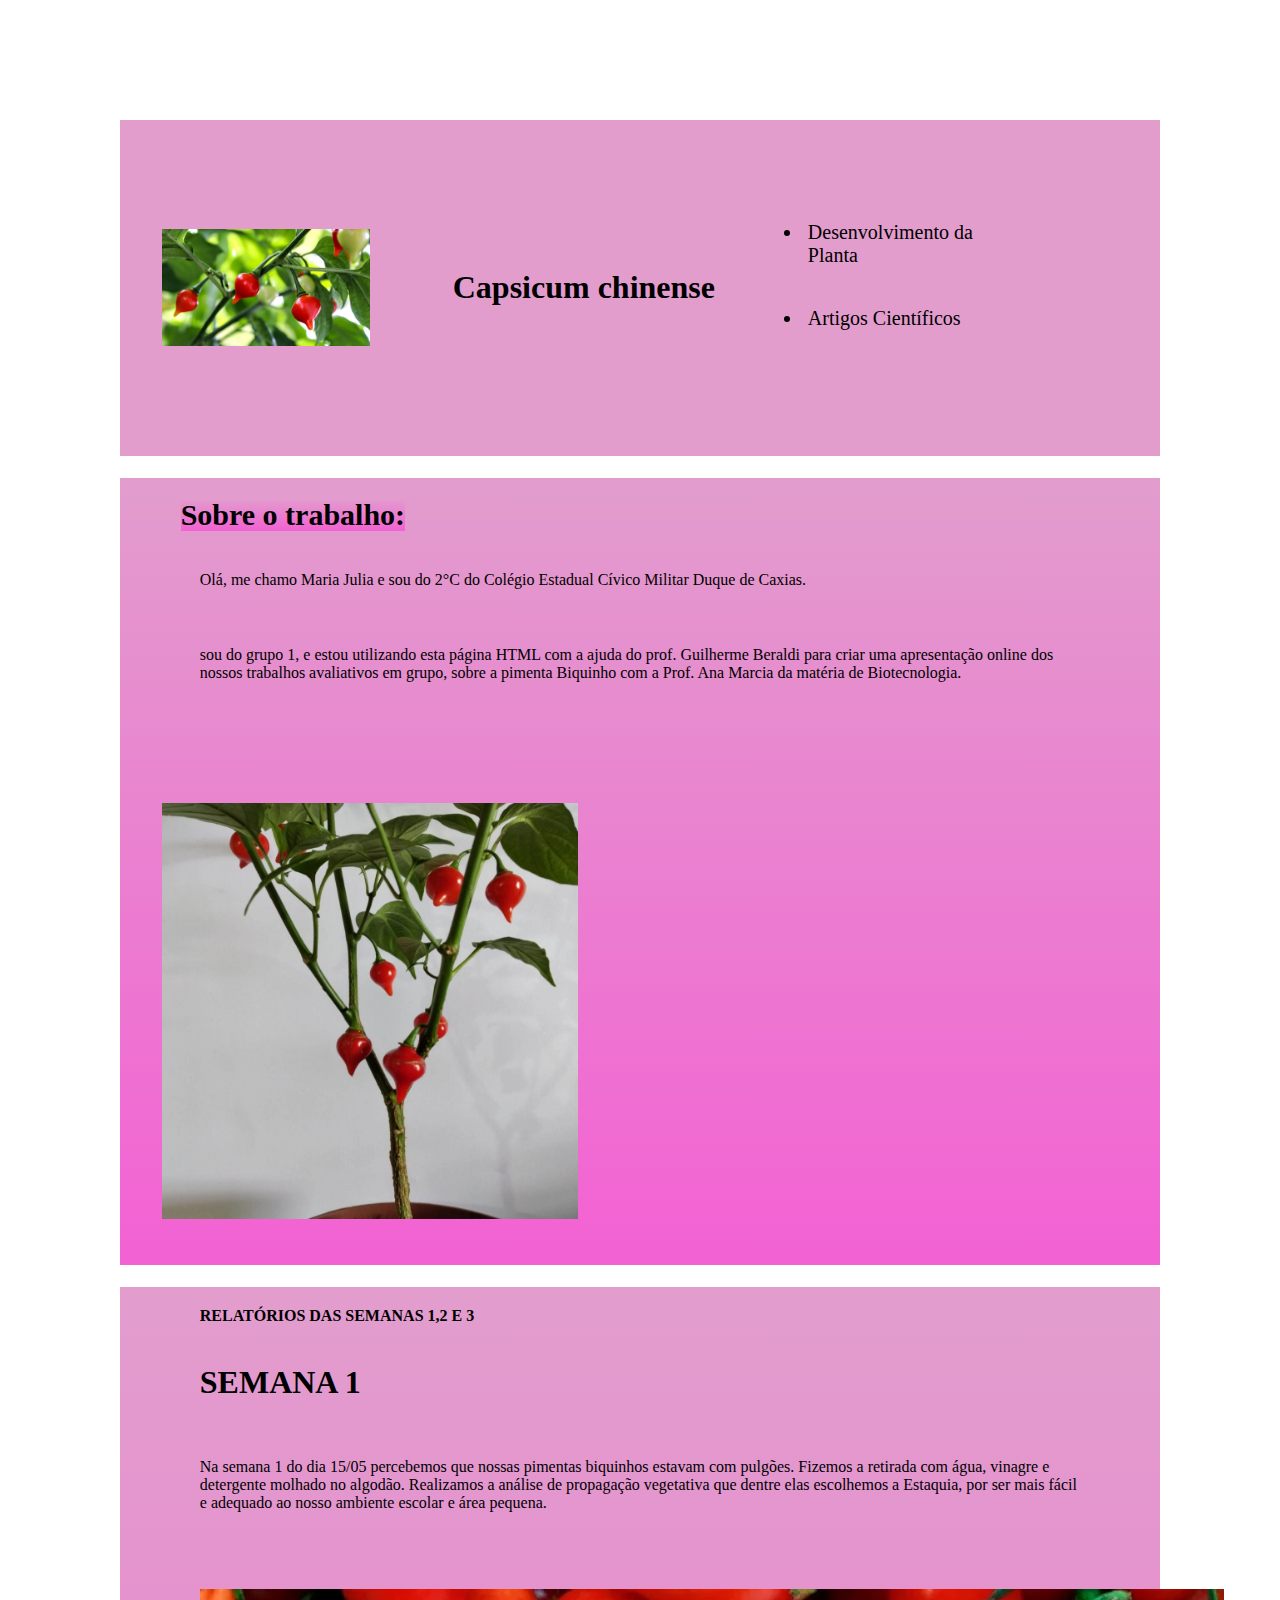
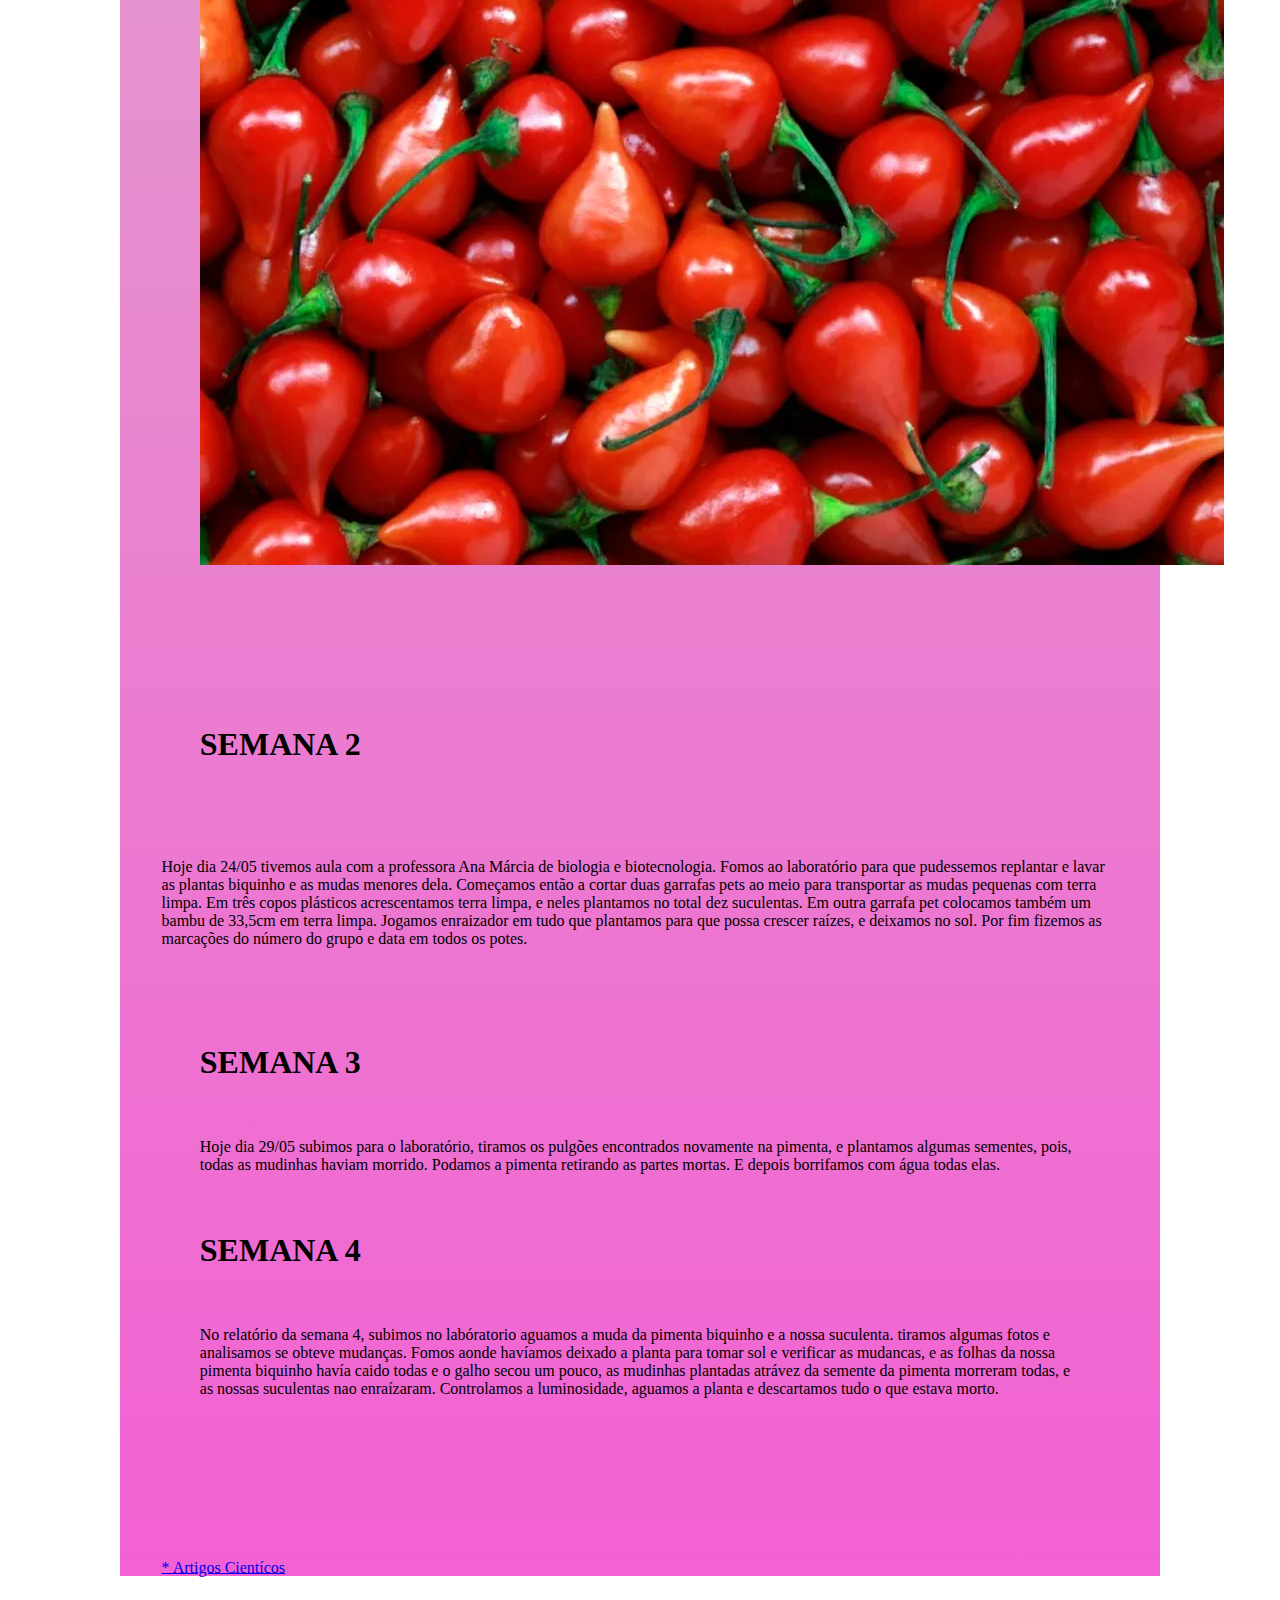
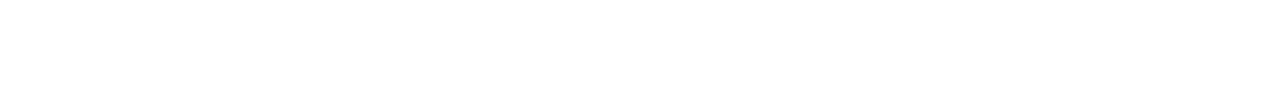
==== index.html @ c46d4d6f "hbj" ====
<!DOCTYPE html>
<html lang="en">
<head>
    <meta charset="UTF-8">
    <meta http-equiv="X-UA-Compatible" content="IE=edge">
    <meta name="viewport" content="width=device-width, initial-scale=1.0">
    <title>Document</title>
    <link rel="stylesheet" href="style.css">
</head>
<body>
    
    <header class="cabeçalho">
        <img class="cabeçalho_imagem" src="img1" alt="img2">
        <h1 class="cabeçaho_titulo">Capsicum chinense</h1>
        <ul>
            <li class="cabeçalho_lista_item">Desenvolvimento da Planta</li>
            <li class="cabeçalho_lista_item">Artigos Científicos</li>
        </ul>
    </header>
    <section class="apresentaçao_trabalho">
        <section>
            <b class="titulo_apresentaçao_trabalho"> Sobre o trabalho:</b>
            <p>Olá, me chamo Maria Julia e sou do 2°C do Colégio Estadual Cívico Militar Duque de Caxias.</p>
            <p>sou do grupo 1, e estou utilizando esta página HTML com a ajuda do prof. Guilherme Beraldi para criar uma apresentação online dos nossos trabalhos avaliativos em grupo, sobre a pimenta Biquinho com a Prof. Ana Marcia da matéria de Biotecnologia.</p>
        </section>
        <img class="imagem_arvore" src="img2" alt="Imagem de árvore de pimenta">
        </section>
        <section class="apresentaçao_trabalho">
        <section>
            <b class="subtitulo_apresentaçao_trabalho"> RELATÓRIOS DAS SEMANAS 1,2 E 3</b>
            <h1>SEMANA 1</h1>
            <p>Na semana 1 do dia 15/05 percebemos que nossas pimentas biquinhos estavam com pulgões. Fizemos a retirada com água, vinagre e detergente molhado no algodão. Realizamos a análise de propagação vegetativa que dentre elas escolhemos a Estaquia, por ser mais fácil e adequado ao nosso ambiente escolar e área pequena.</p> 
         
            <img class="img3" src="pimenta-biquinho-gv.png" alt="">
            <img class="img4" scr="pimentinha.jpg" alt="">
            <h1>SEMANA 2</h1>
            </p> Hoje dia 24/05 tivemos aula com a professora Ana Márcia de biologia e biotecnologia. Fomos ao laboratório para que pudessemos replantar e lavar as plantas biquinho e as mudas menores dela. Começamos então a cortar duas garrafas pets ao meio para transportar as mudas pequenas com terra limpa. Em três copos plásticos acrescentamos terra limpa, e neles plantamos no total dez suculentas. Em outra garrafa pet colocamos também um bambu de 33,5cm em terra limpa. Jogamos enraizador em tudo que plantamos para que possa crescer raízes, e deixamos no sol. Por fim fizemos as marcações do número do grupo e data em todos os potes.</p> 
        
            <h1>SEMANA 3</h1>
            <p>Hoje dia 29/05 subimos para o laboratório, tiramos os pulgões encontrados novamente na pimenta, e plantamos algumas sementes, pois, todas as mudinhas haviam morrido. Podamos a pimenta retirando as partes mortas. E depois borrifamos com água todas elas. </p>
            <h1>SEMANA 4</h1>
            <p>No relatório da semana 4, subimos no labóratorio aguamos a muda da pimenta biquinho e a nossa suculenta. tiramos algumas fotos e analisamos se obteve mudanças. Fomos aonde havíamos deixado a planta para tomar sol e verificar as mudancas, e as folhas da nossa pimenta biquinho havía caido todas e o galho secou um pouco, as mudinhas plantadas atrávez da semente da pimenta morreram todas, e as nossas suculentas nao enraízaram. Controlamos a luminosidade, aguamos a planta e descartamos tudo o que estava morto.</p> 
            <img class="img5" scr="IMG-20230802-WA0133.jpg" alt="">
        </section>
        <a href="Artigos.html">* Artigos Cientícos</a>
        </section>
    </body>
    </html>
---- style.css ----
* {
    margin: 2%;
    padding: 2%;
    }
    
    .cabeçalho{
    background-color: rgb(226, 157, 205);
    color: rgb(0, 0, 0);
    display:flex;
    align-items: center;
    padding: 50px 0;
    }
    
    .cabeçalho_imagem{
    width: 20%;
    }
    
    .cabeçalho_titulo{
    font-size: 50px;
    background-color: linear-gradient(rgb(226, 157, 205), #f361d3);
    }
    
    .cabeçalho_lista_item{
    margin: 5px 10px 30px 5px;
    font-size: 20px;
    }
    
    .apresentaçao_trabalho{
    background-image: linear-gradient(rgb(226, 157, 205), #f361d3);
    padding: 0px;
    }
    
    .titulo_apresentaçao_trabalho{
    background-image: linear-gradient(rgb(226, 157, 205), #f361d3);
    padding: 0px;
    font-size: 30px;
    }
    
    .imagem_arvore {
    width: 40%;
    }
    .Artigos.html{
    background-color: rgb(226, 157, 205);
    color: rgb(0, 0, 0);
    display:flex;
    align-items: center;
    padding: 50px 0;
    }
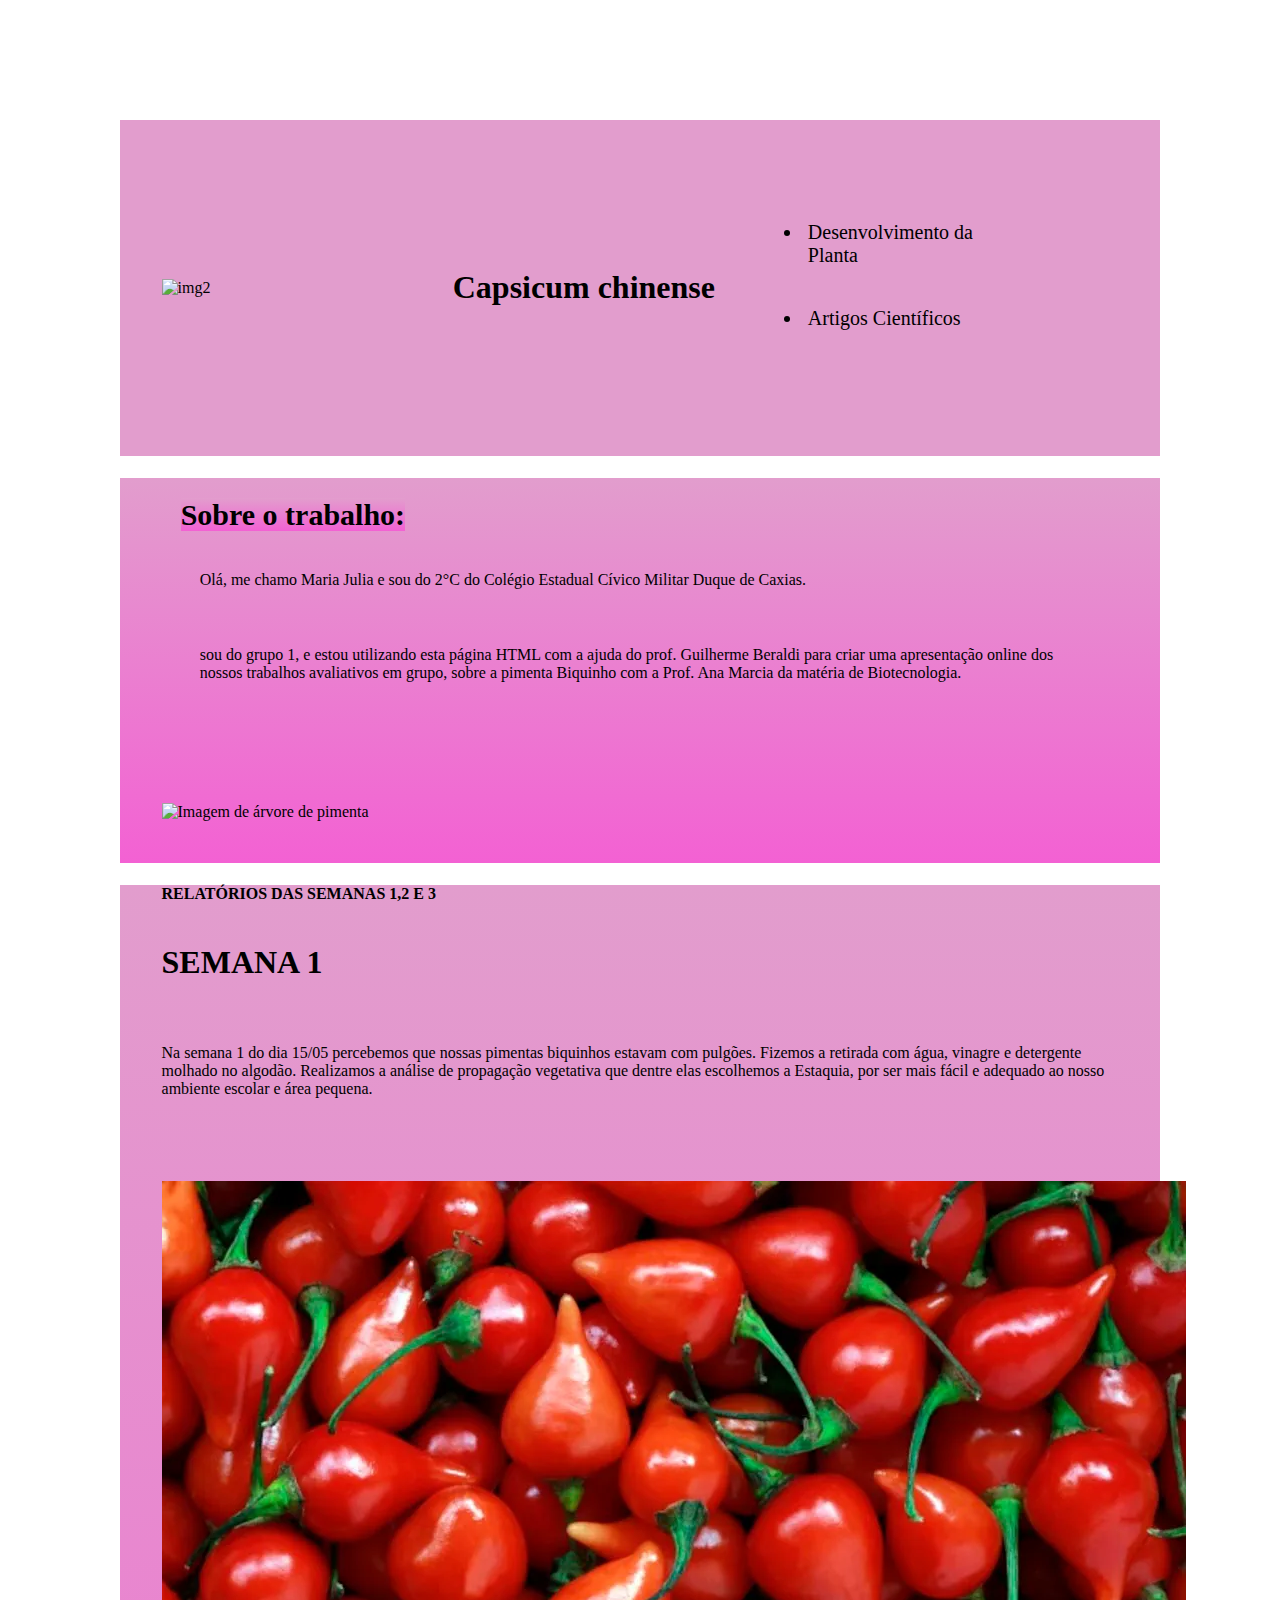
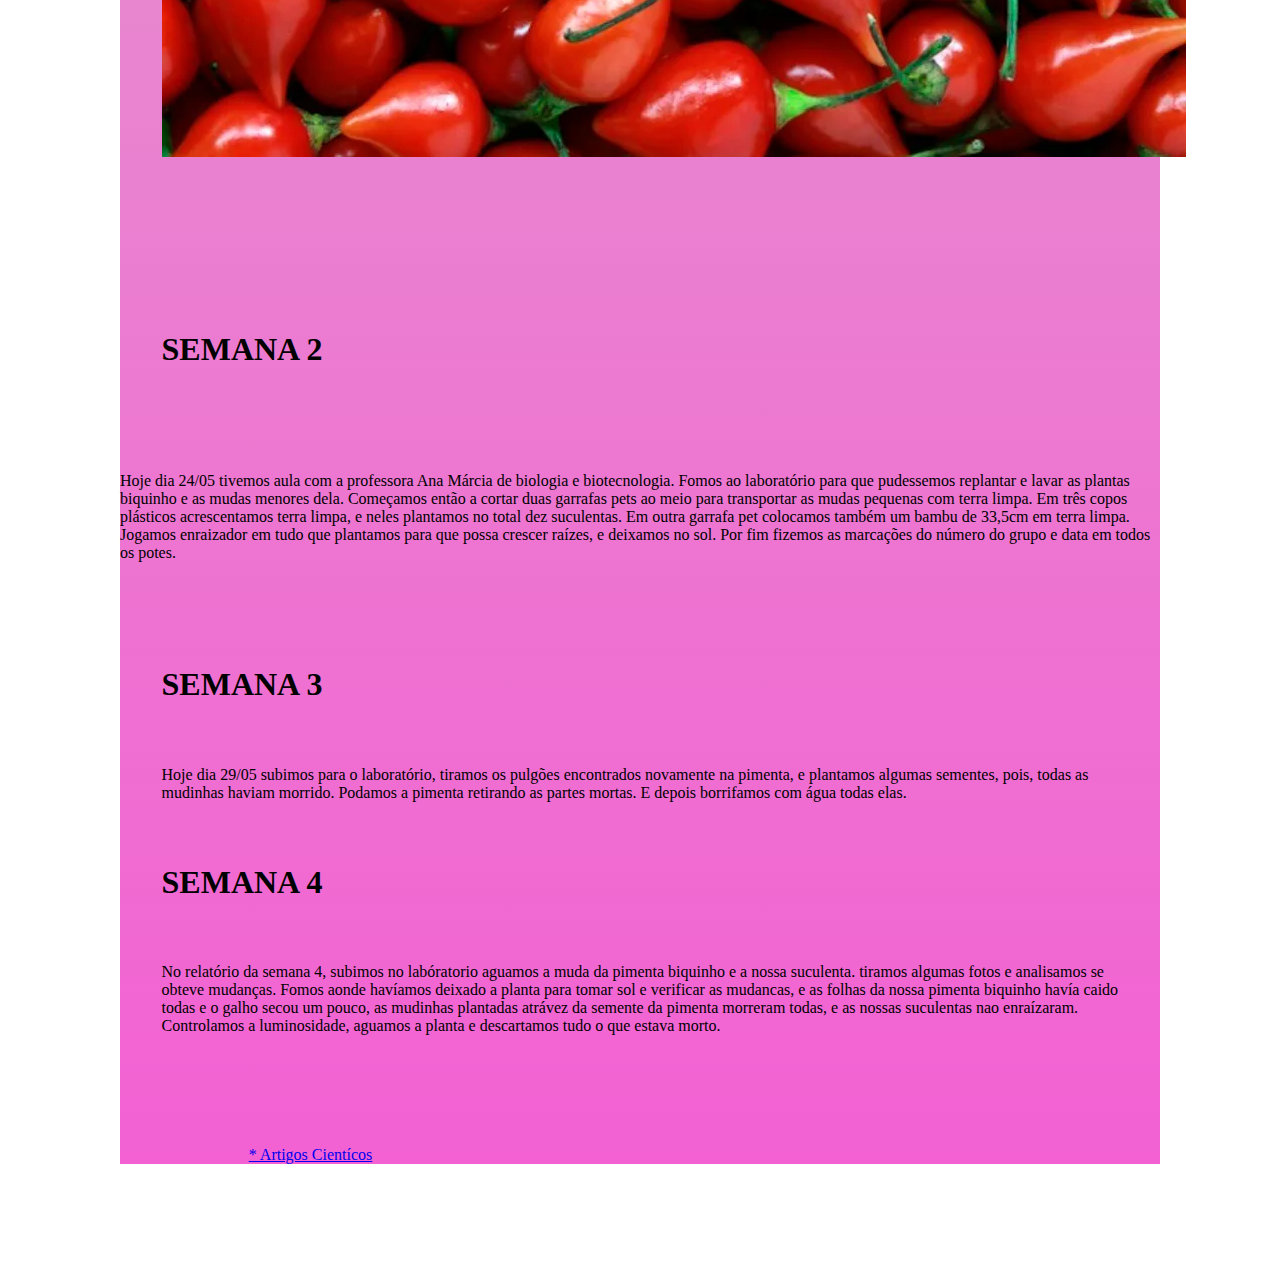
==== commit fe747714: "khgui" ====
--- a/index.html
+++ b/index.html
@@ -26,7 +26,6 @@
         <img class="imagem_arvore" src="img2" alt="Imagem de árvore de pimenta">
         </section>
         <section class="apresentaçao_trabalho">
-        <section>
             <b class="subtitulo_apresentaçao_trabalho"> RELATÓRIOS DAS SEMANAS 1,2 E 3</b>
             <h1>SEMANA 1</h1>
             <p>Na semana 1 do dia 15/05 percebemos que nossas pimentas biquinhos estavam com pulgões. Fizemos a retirada com água, vinagre e detergente molhado no algodão. Realizamos a análise de propagação vegetativa que dentre elas escolhemos a Estaquia, por ser mais fácil e adequado ao nosso ambiente escolar e área pequena.</p> 
@@ -34,14 +33,12 @@
             <img class="img3" src="pimenta-biquinho-gv.png" alt="">
             <img class="img4" scr="pimentinha.jpg" alt="">
             <h1>SEMANA 2</h1>
-            </p> Hoje dia 24/05 tivemos aula com a professora Ana Márcia de biologia e biotecnologia. Fomos ao laboratório para que pudessemos replantar e lavar as plantas biquinho e as mudas menores dela. Começamos então a cortar duas garrafas pets ao meio para transportar as mudas pequenas com terra limpa. Em três copos plásticos acrescentamos terra limpa, e neles plantamos no total dez suculentas. Em outra garrafa pet colocamos também um bambu de 33,5cm em terra limpa. Jogamos enraizador em tudo que plantamos para que possa crescer raízes, e deixamos no sol. Por fim fizemos as marcações do número do grupo e data em todos os potes.</p> 
-        
+            </p> Hoje dia 24/05 tivemos aula com a professora Ana Márcia de biologia e biotecnologia. Fomos ao laboratório para que pudessemos replantar e lavar as plantas biquinho e as mudas menores dela. Começamos então a cortar duas garrafas pets ao meio para transportar as mudas pequenas com terra limpa. Em três copos plásticos acrescentamos terra limpa, e neles plantamos no total dez suculentas. Em outra garrafa pet colocamos também um bambu de 33,5cm em terra limpa. Jogamos enraizador em tudo que plantamos para que possa crescer raízes, e deixamos no sol. Por fim fizemos as marcações do número do grupo e data em todos os potes.</p>
             <h1>SEMANA 3</h1>
             <p>Hoje dia 29/05 subimos para o laboratório, tiramos os pulgões encontrados novamente na pimenta, e plantamos algumas sementes, pois, todas as mudinhas haviam morrido. Podamos a pimenta retirando as partes mortas. E depois borrifamos com água todas elas. </p>
             <h1>SEMANA 4</h1>
             <p>No relatório da semana 4, subimos no labóratorio aguamos a muda da pimenta biquinho e a nossa suculenta. tiramos algumas fotos e analisamos se obteve mudanças. Fomos aonde havíamos deixado a planta para tomar sol e verificar as mudancas, e as folhas da nossa pimenta biquinho havía caido todas e o galho secou um pouco, as mudinhas plantadas atrávez da semente da pimenta morreram todas, e as nossas suculentas nao enraízaram. Controlamos a luminosidade, aguamos a planta e descartamos tudo o que estava morto.</p> 
             <img class="img5" scr="IMG-20230802-WA0133.jpg" alt="">
-        </section>
         <a href="Artigos.html">* Artigos Cientícos</a>
         </section>
     </body>
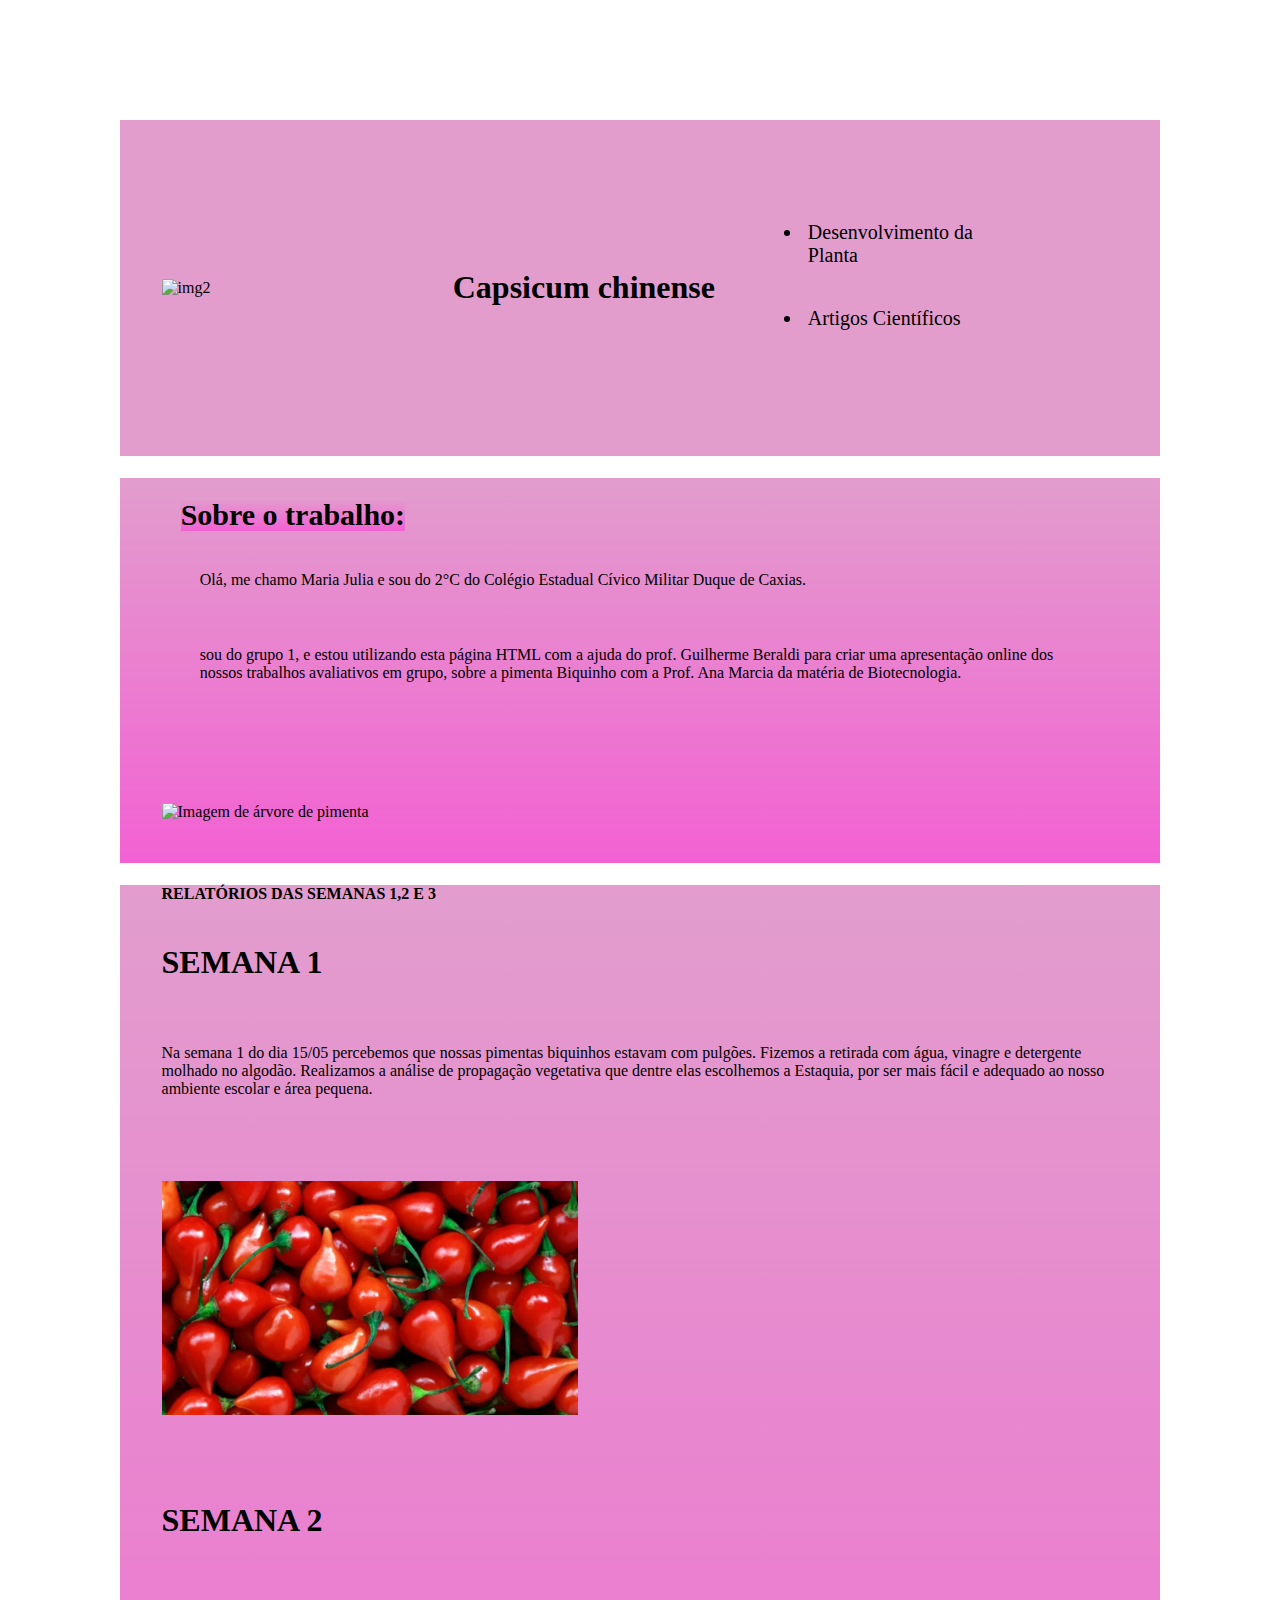
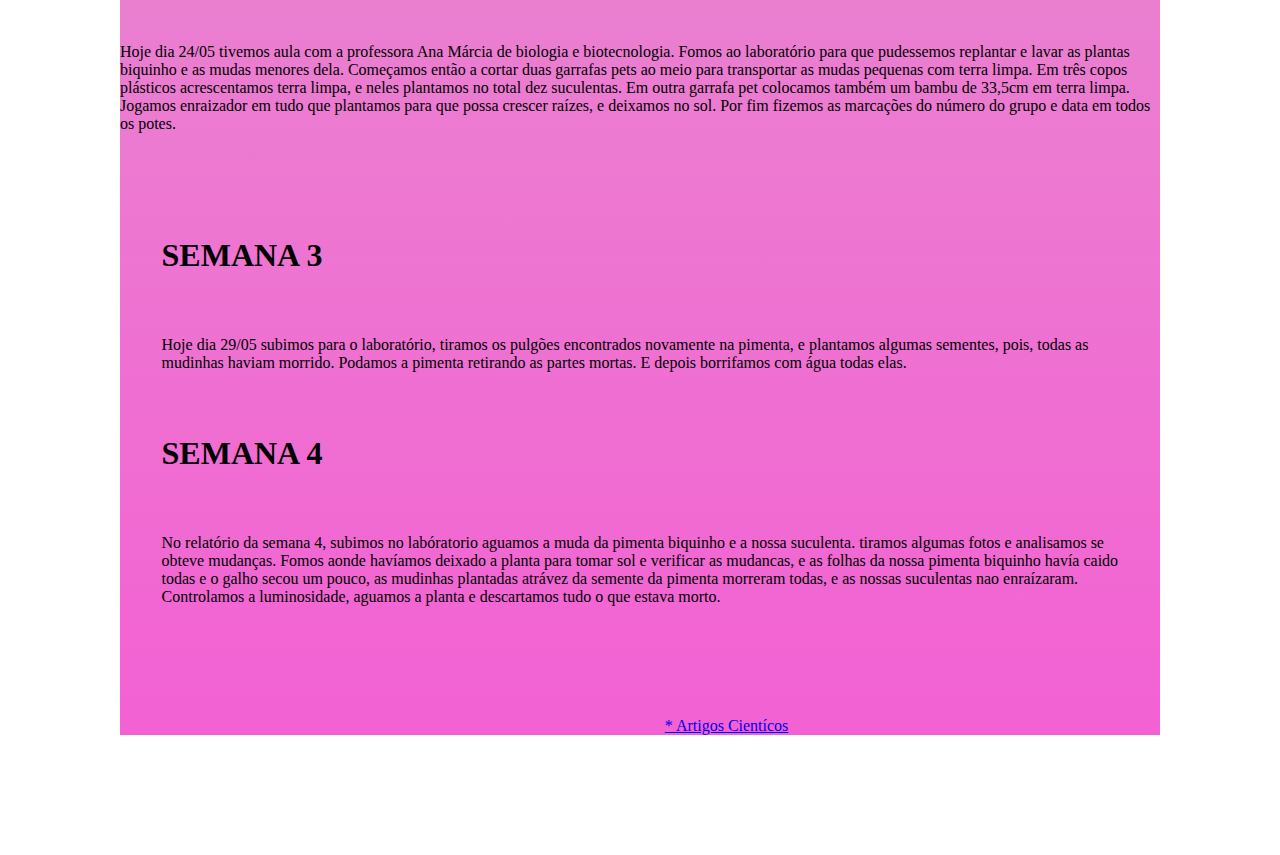
==== commit 471a8165: "ygvyi" ====
--- a/index.html
+++ b/index.html
@@ -23,22 +23,22 @@
             <p>Olá, me chamo Maria Julia e sou do 2°C do Colégio Estadual Cívico Militar Duque de Caxias.</p>
             <p>sou do grupo 1, e estou utilizando esta página HTML com a ajuda do prof. Guilherme Beraldi para criar uma apresentação online dos nossos trabalhos avaliativos em grupo, sobre a pimenta Biquinho com a Prof. Ana Marcia da matéria de Biotecnologia.</p>
         </section>
-        <img class="imagem_arvore" src="img2" alt="Imagem de árvore de pimenta">
+        <img class="imagem" src="img2" alt="Imagem de árvore de pimenta">
         </section>
         <section class="apresentaçao_trabalho">
             <b class="subtitulo_apresentaçao_trabalho"> RELATÓRIOS DAS SEMANAS 1,2 E 3</b>
             <h1>SEMANA 1</h1>
             <p>Na semana 1 do dia 15/05 percebemos que nossas pimentas biquinhos estavam com pulgões. Fizemos a retirada com água, vinagre e detergente molhado no algodão. Realizamos a análise de propagação vegetativa que dentre elas escolhemos a Estaquia, por ser mais fácil e adequado ao nosso ambiente escolar e área pequena.</p> 
          
-            <img class="img3" src="pimenta-biquinho-gv.png" alt="">
-            <img class="img4" scr="pimentinha.jpg" alt="">
+            <img class="imagem" src="pimenta-biquinho-gv.png" alt="">
+            <img class="imagem" scr="pimentinha.jpg" alt="">
             <h1>SEMANA 2</h1>
             </p> Hoje dia 24/05 tivemos aula com a professora Ana Márcia de biologia e biotecnologia. Fomos ao laboratório para que pudessemos replantar e lavar as plantas biquinho e as mudas menores dela. Começamos então a cortar duas garrafas pets ao meio para transportar as mudas pequenas com terra limpa. Em três copos plásticos acrescentamos terra limpa, e neles plantamos no total dez suculentas. Em outra garrafa pet colocamos também um bambu de 33,5cm em terra limpa. Jogamos enraizador em tudo que plantamos para que possa crescer raízes, e deixamos no sol. Por fim fizemos as marcações do número do grupo e data em todos os potes.</p>
             <h1>SEMANA 3</h1>
             <p>Hoje dia 29/05 subimos para o laboratório, tiramos os pulgões encontrados novamente na pimenta, e plantamos algumas sementes, pois, todas as mudinhas haviam morrido. Podamos a pimenta retirando as partes mortas. E depois borrifamos com água todas elas. </p>
             <h1>SEMANA 4</h1>
             <p>No relatório da semana 4, subimos no labóratorio aguamos a muda da pimenta biquinho e a nossa suculenta. tiramos algumas fotos e analisamos se obteve mudanças. Fomos aonde havíamos deixado a planta para tomar sol e verificar as mudancas, e as folhas da nossa pimenta biquinho havía caido todas e o galho secou um pouco, as mudinhas plantadas atrávez da semente da pimenta morreram todas, e as nossas suculentas nao enraízaram. Controlamos a luminosidade, aguamos a planta e descartamos tudo o que estava morto.</p> 
-            <img class="img5" scr="IMG-20230802-WA0133.jpg" alt="">
+            <img class="imagem" scr="IMG-20230802-WA0133.jpg" alt="">
         <a href="Artigos.html">* Artigos Cientícos</a>
         </section>
     </body>
--- a/style.css
+++ b/style.css
@@ -36,7 +36,7 @@
     font-size: 30px;
     }
     
-    .imagem_arvore {
+    .imagem {
     width: 40%;
     }
     .Artigos.html{
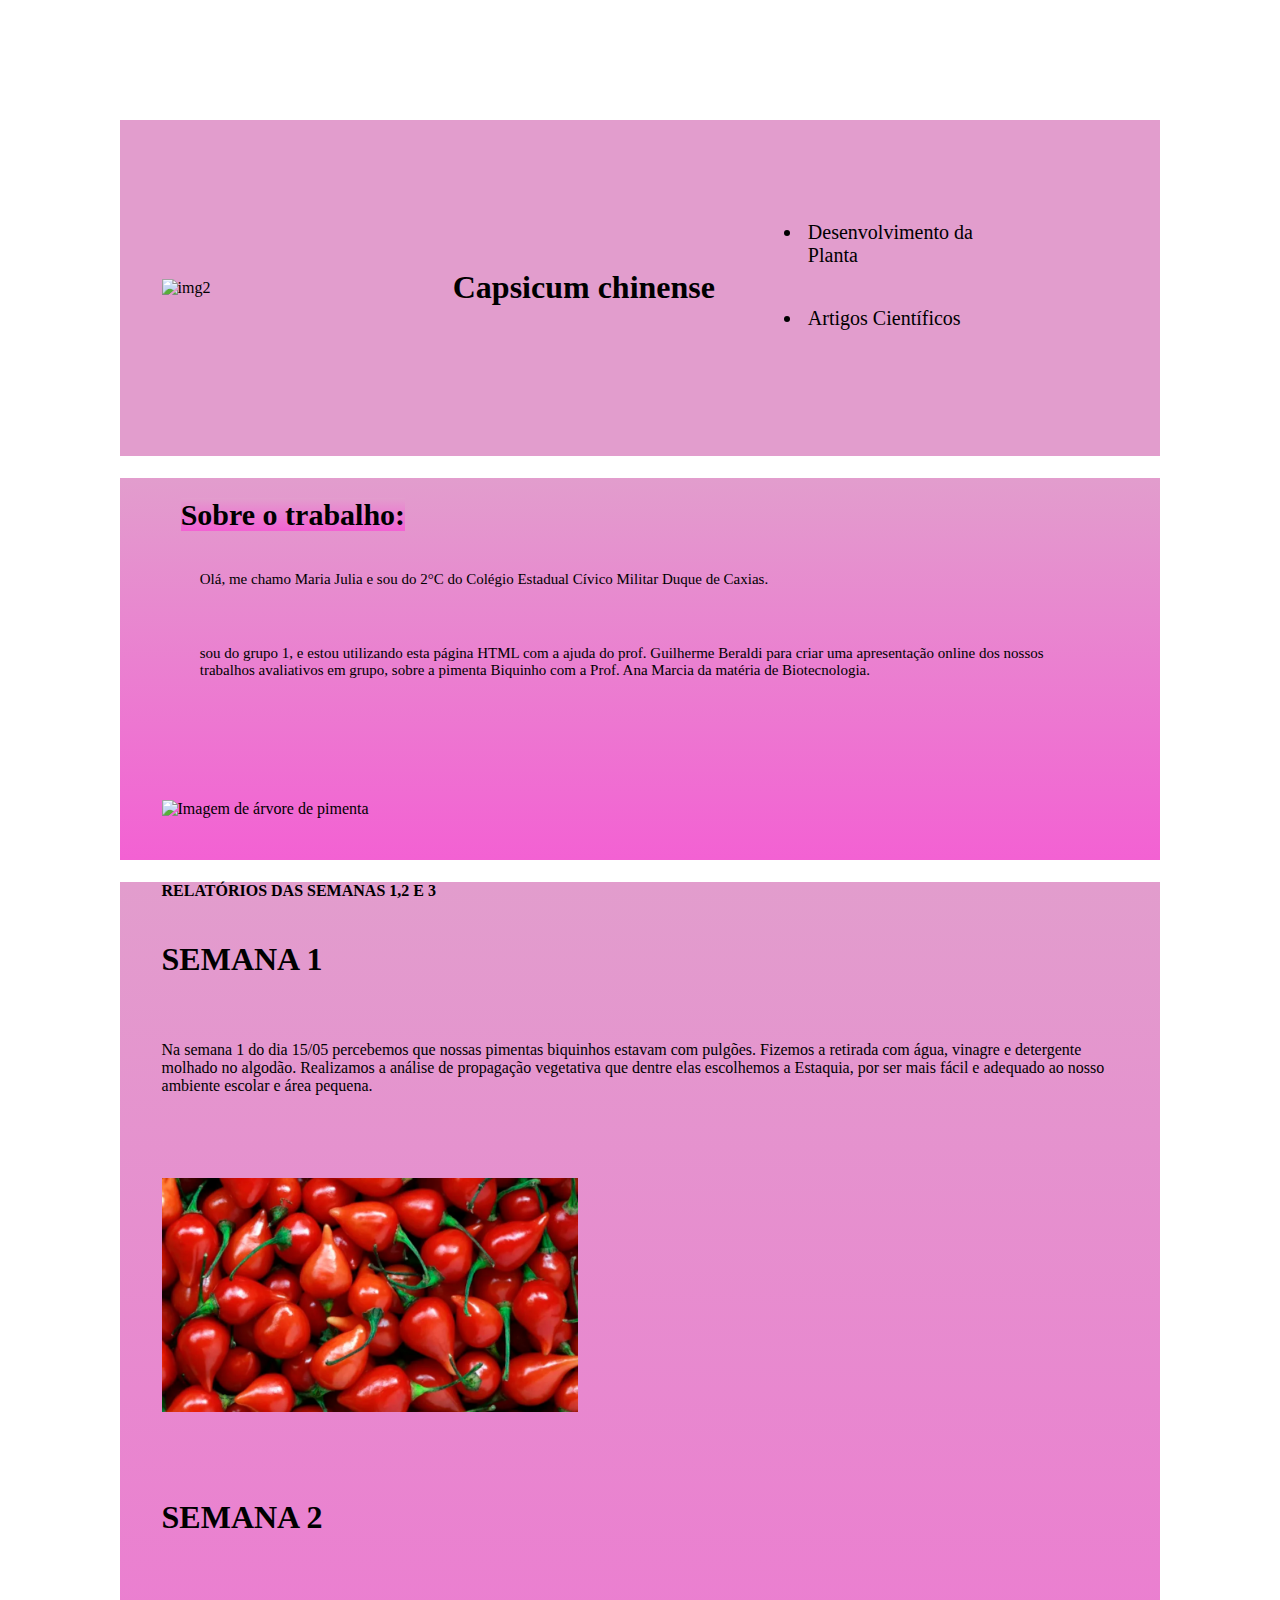
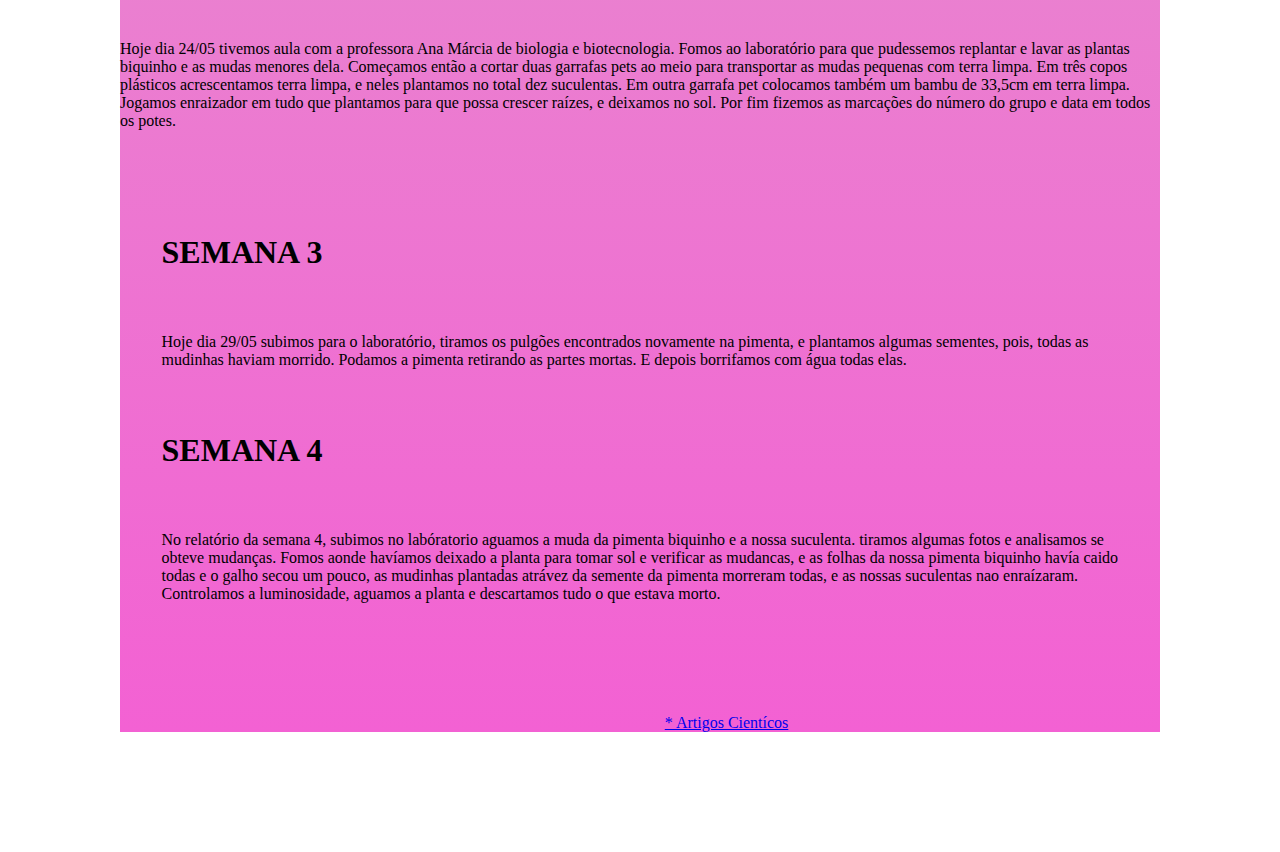
==== commit a17421b7: "jgi" ====
--- a/index.html
+++ b/index.html
@@ -20,8 +20,8 @@
     <section class="apresentaçao_trabalho">
         <section>
             <b class="titulo_apresentaçao_trabalho"> Sobre o trabalho:</b>
-            <p>Olá, me chamo Maria Julia e sou do 2°C do Colégio Estadual Cívico Militar Duque de Caxias.</p>
-            <p>sou do grupo 1, e estou utilizando esta página HTML com a ajuda do prof. Guilherme Beraldi para criar uma apresentação online dos nossos trabalhos avaliativos em grupo, sobre a pimenta Biquinho com a Prof. Ana Marcia da matéria de Biotecnologia.</p>
+            <p class="tamanho_texto">Olá, me chamo Maria Julia e sou do 2°C do Colégio Estadual Cívico Militar Duque de Caxias.</p>
+            <p class="tamanho_texto">sou do grupo 1, e estou utilizando esta página HTML com a ajuda do prof. Guilherme Beraldi para criar uma apresentação online dos nossos trabalhos avaliativos em grupo, sobre a pimenta Biquinho com a Prof. Ana Marcia da matéria de Biotecnologia.</p>
         </section>
         <img class="imagem" src="img2" alt="Imagem de árvore de pimenta">
         </section>
--- a/style.css
+++ b/style.css
@@ -45,4 +45,8 @@
     display:flex;
     align-items: center;
     padding: 50px 0;
+    }
+
+    .tamanho_texto{
+        font-size: 15px;
     }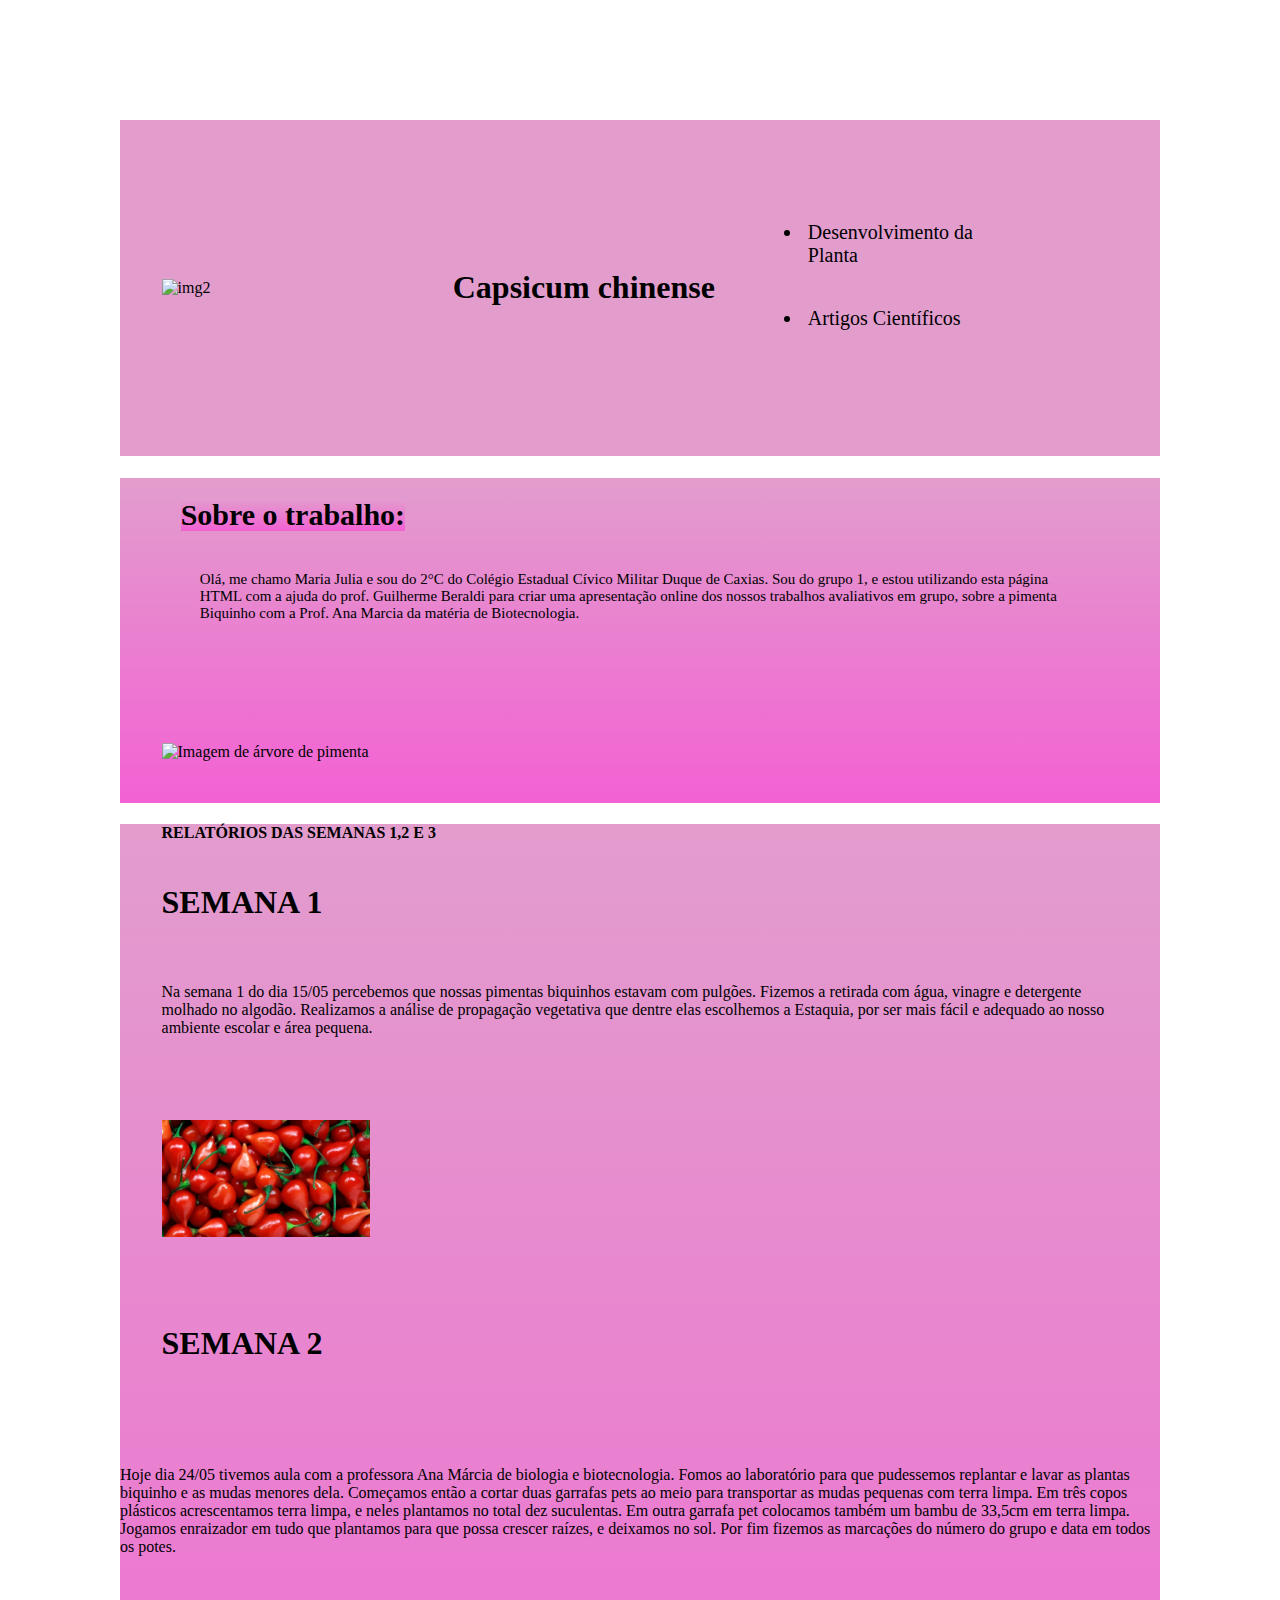
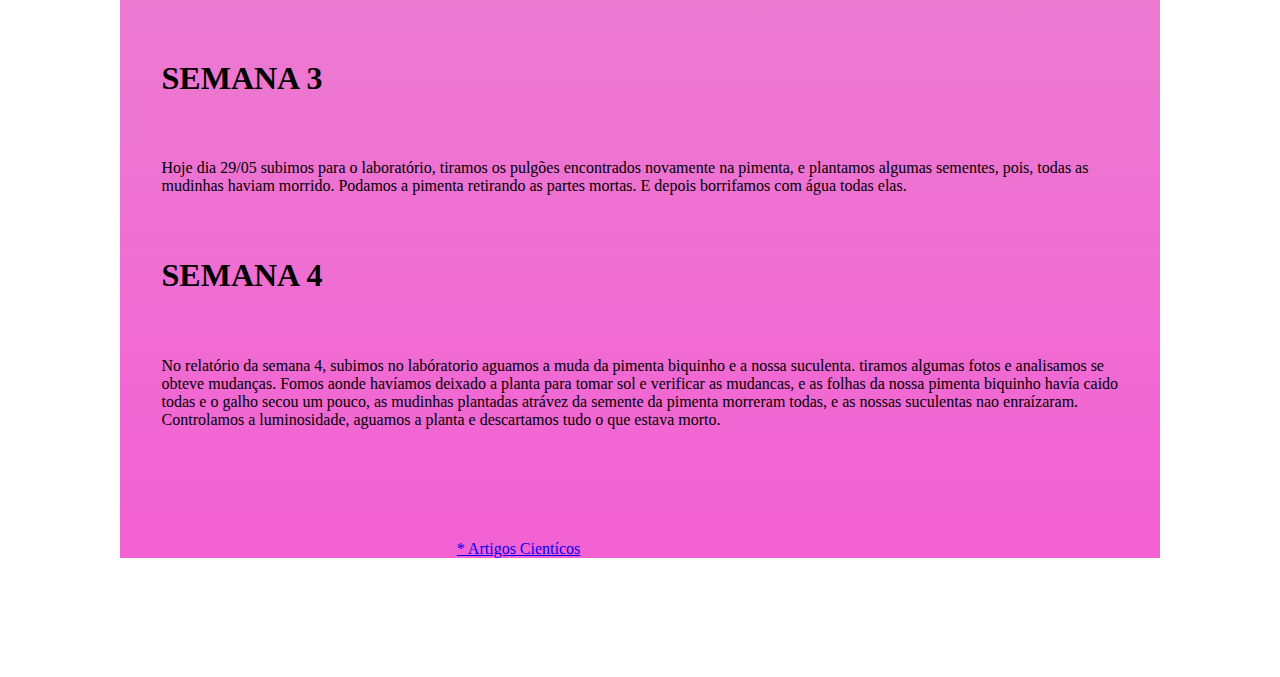
==== commit b7633b5a: "," ====
--- a/index.html
+++ b/index.html
@@ -20,8 +20,7 @@
     <section class="apresentaçao_trabalho">
         <section>
             <b class="titulo_apresentaçao_trabalho"> Sobre o trabalho:</b>
-            <p class="tamanho_texto">Olá, me chamo Maria Julia e sou do 2°C do Colégio Estadual Cívico Militar Duque de Caxias.</p>
-            <p class="tamanho_texto">sou do grupo 1, e estou utilizando esta página HTML com a ajuda do prof. Guilherme Beraldi para criar uma apresentação online dos nossos trabalhos avaliativos em grupo, sobre a pimenta Biquinho com a Prof. Ana Marcia da matéria de Biotecnologia.</p>
+            <p class="tamanho_texto">Olá, me chamo Maria Julia e sou do 2°C do Colégio Estadual Cívico Militar Duque de Caxias. Sou do grupo 1, e estou utilizando esta página HTML com a ajuda do prof. Guilherme Beraldi para criar uma apresentação online dos nossos trabalhos avaliativos em grupo, sobre a pimenta Biquinho com a Prof. Ana Marcia da matéria de Biotecnologia.</p>
         </section>
         <img class="imagem" src="img2" alt="Imagem de árvore de pimenta">
         </section>
--- a/style.css
+++ b/style.css
@@ -37,7 +37,7 @@
     }
     
     .imagem {
-    width: 40%;
+    width: 20%;
     }
     .Artigos.html{
     background-color: rgb(226, 157, 205);
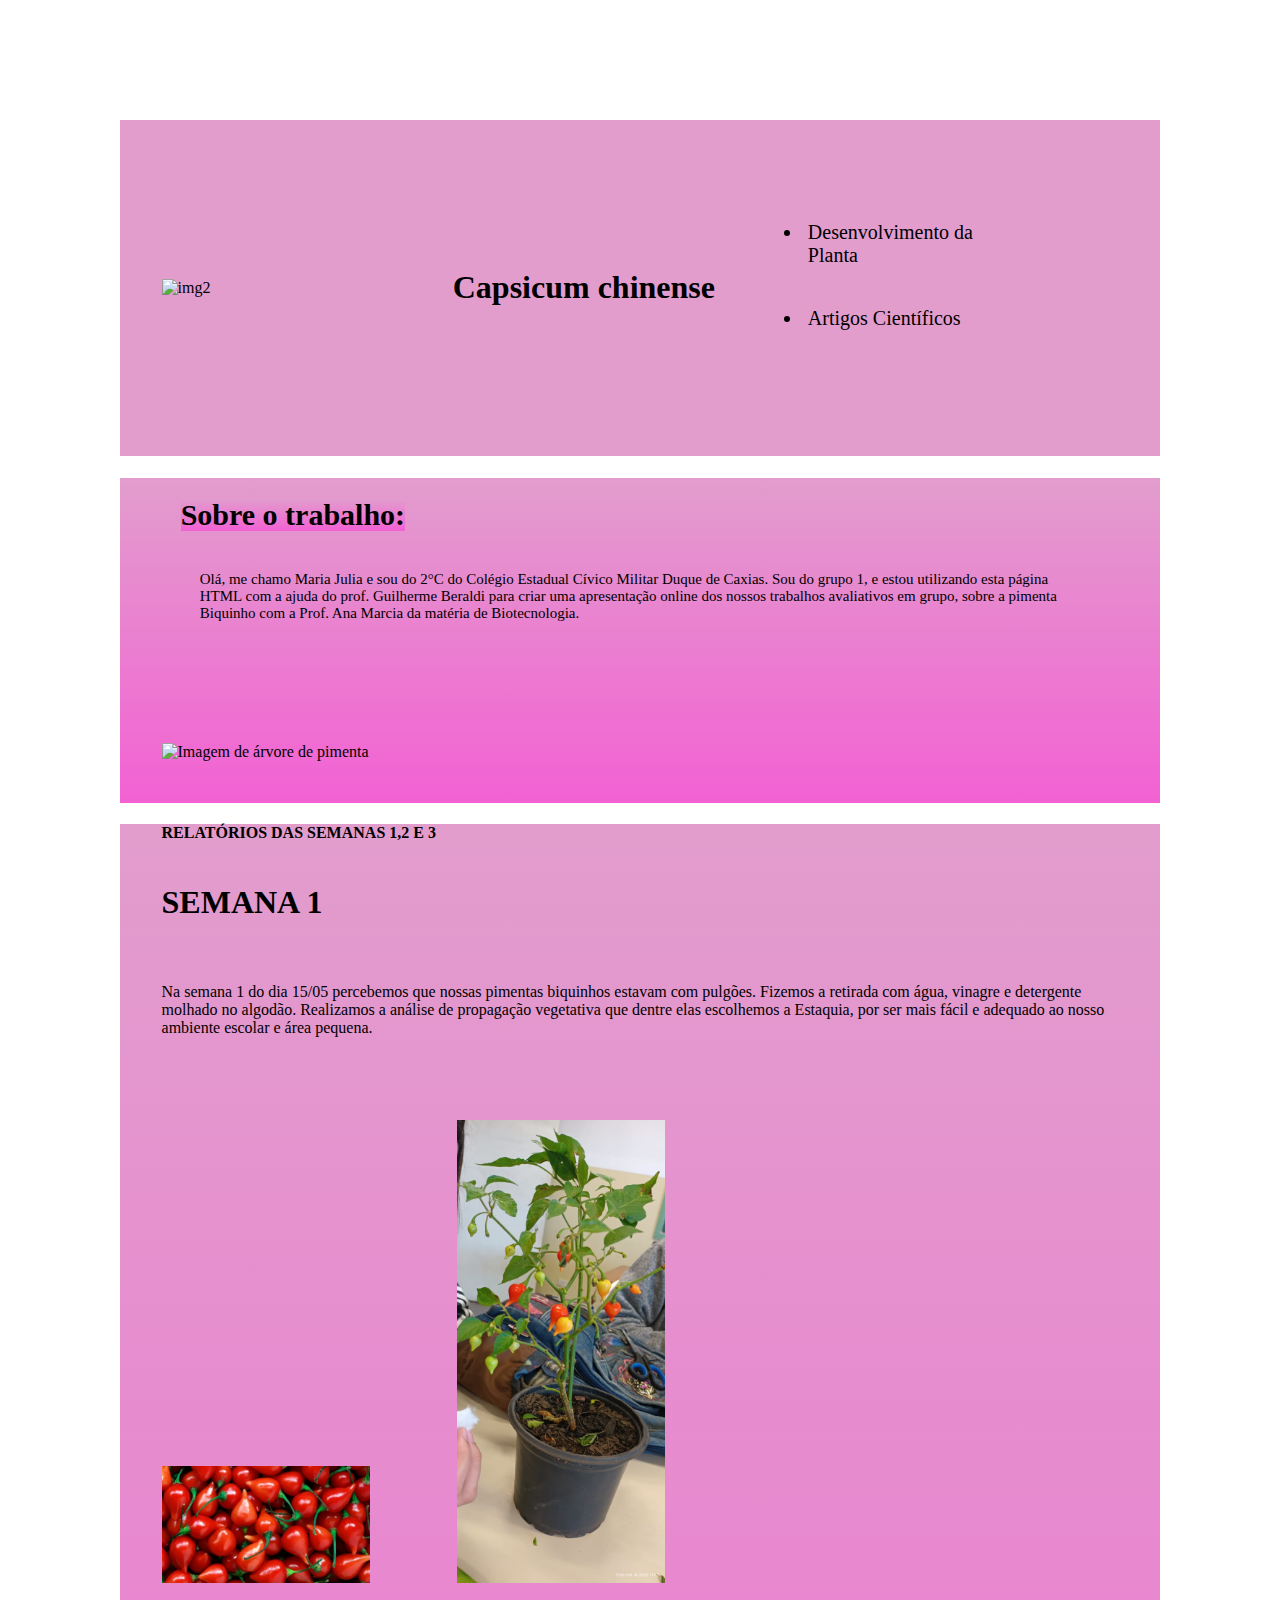
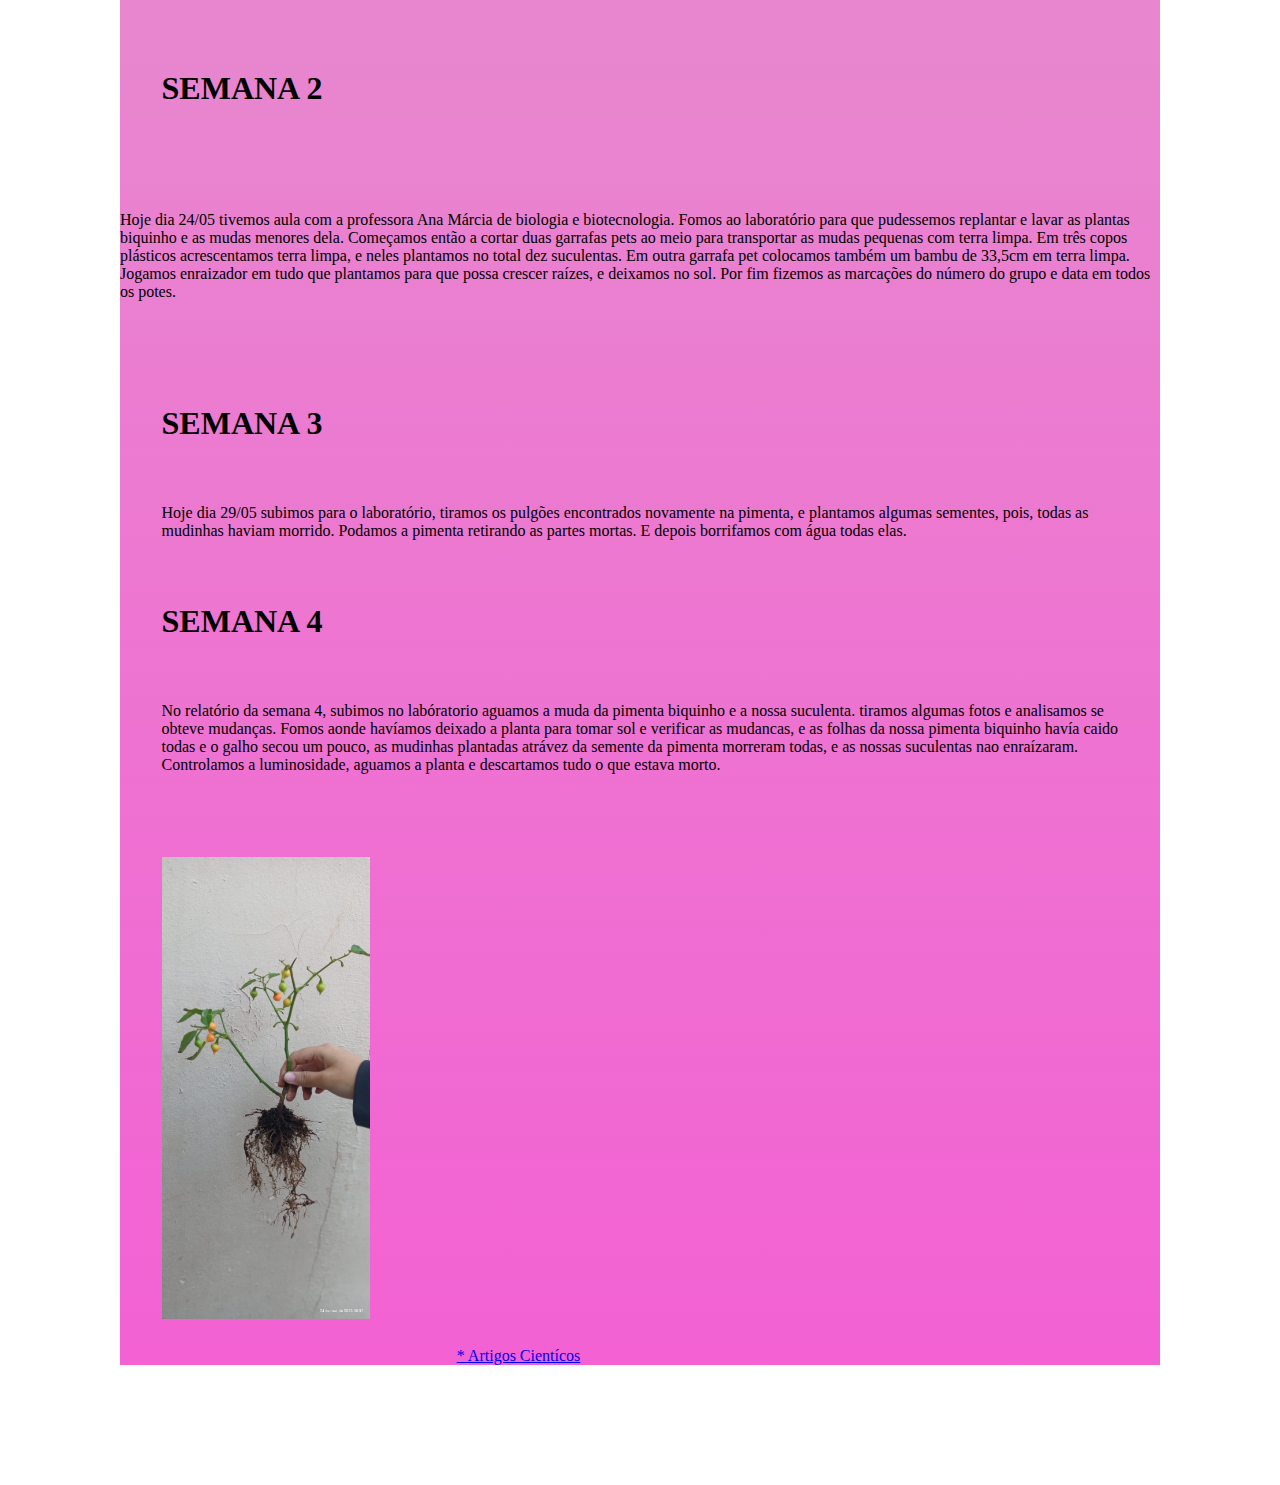
==== commit 3eefc8a8: "." ====
--- a/index.html
+++ b/index.html
@@ -30,14 +30,14 @@
             <p>Na semana 1 do dia 15/05 percebemos que nossas pimentas biquinhos estavam com pulgões. Fizemos a retirada com água, vinagre e detergente molhado no algodão. Realizamos a análise de propagação vegetativa que dentre elas escolhemos a Estaquia, por ser mais fácil e adequado ao nosso ambiente escolar e área pequena.</p> 
          
             <img class="imagem" src="pimenta-biquinho-gv.png" alt="">
-            <img class="imagem" scr="pimentinha.jpg" alt="">
+            <img class="imagem" src="pimentinha.jpg" alt="">
             <h1>SEMANA 2</h1>
             </p> Hoje dia 24/05 tivemos aula com a professora Ana Márcia de biologia e biotecnologia. Fomos ao laboratório para que pudessemos replantar e lavar as plantas biquinho e as mudas menores dela. Começamos então a cortar duas garrafas pets ao meio para transportar as mudas pequenas com terra limpa. Em três copos plásticos acrescentamos terra limpa, e neles plantamos no total dez suculentas. Em outra garrafa pet colocamos também um bambu de 33,5cm em terra limpa. Jogamos enraizador em tudo que plantamos para que possa crescer raízes, e deixamos no sol. Por fim fizemos as marcações do número do grupo e data em todos os potes.</p>
             <h1>SEMANA 3</h1>
             <p>Hoje dia 29/05 subimos para o laboratório, tiramos os pulgões encontrados novamente na pimenta, e plantamos algumas sementes, pois, todas as mudinhas haviam morrido. Podamos a pimenta retirando as partes mortas. E depois borrifamos com água todas elas. </p>
             <h1>SEMANA 4</h1>
             <p>No relatório da semana 4, subimos no labóratorio aguamos a muda da pimenta biquinho e a nossa suculenta. tiramos algumas fotos e analisamos se obteve mudanças. Fomos aonde havíamos deixado a planta para tomar sol e verificar as mudancas, e as folhas da nossa pimenta biquinho havía caido todas e o galho secou um pouco, as mudinhas plantadas atrávez da semente da pimenta morreram todas, e as nossas suculentas nao enraízaram. Controlamos a luminosidade, aguamos a planta e descartamos tudo o que estava morto.</p> 
-            <img class="imagem" scr="IMG-20230802-WA0133.jpg" alt="">
+            <img class="imagem" src="IMG-20230802-WA0133.jpg" alt="">
         <a href="Artigos.html">* Artigos Cientícos</a>
         </section>
     </body>
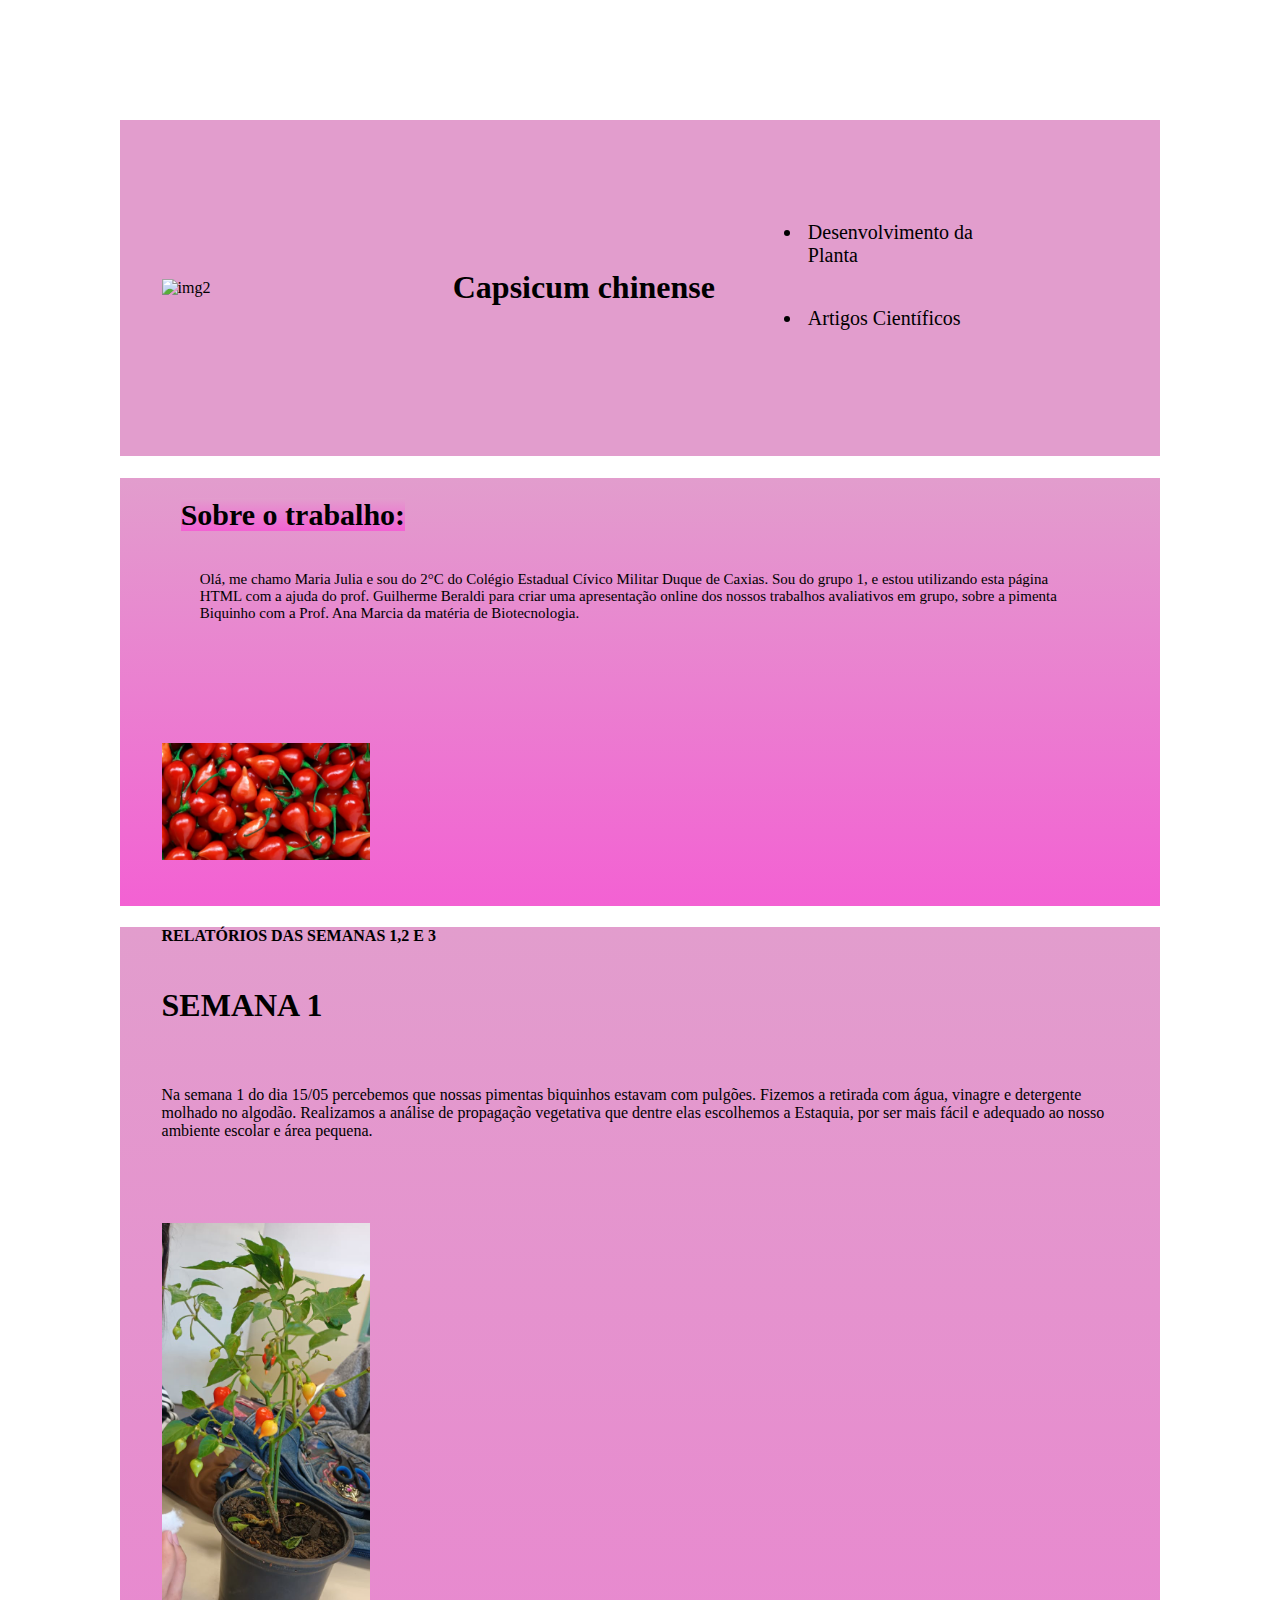
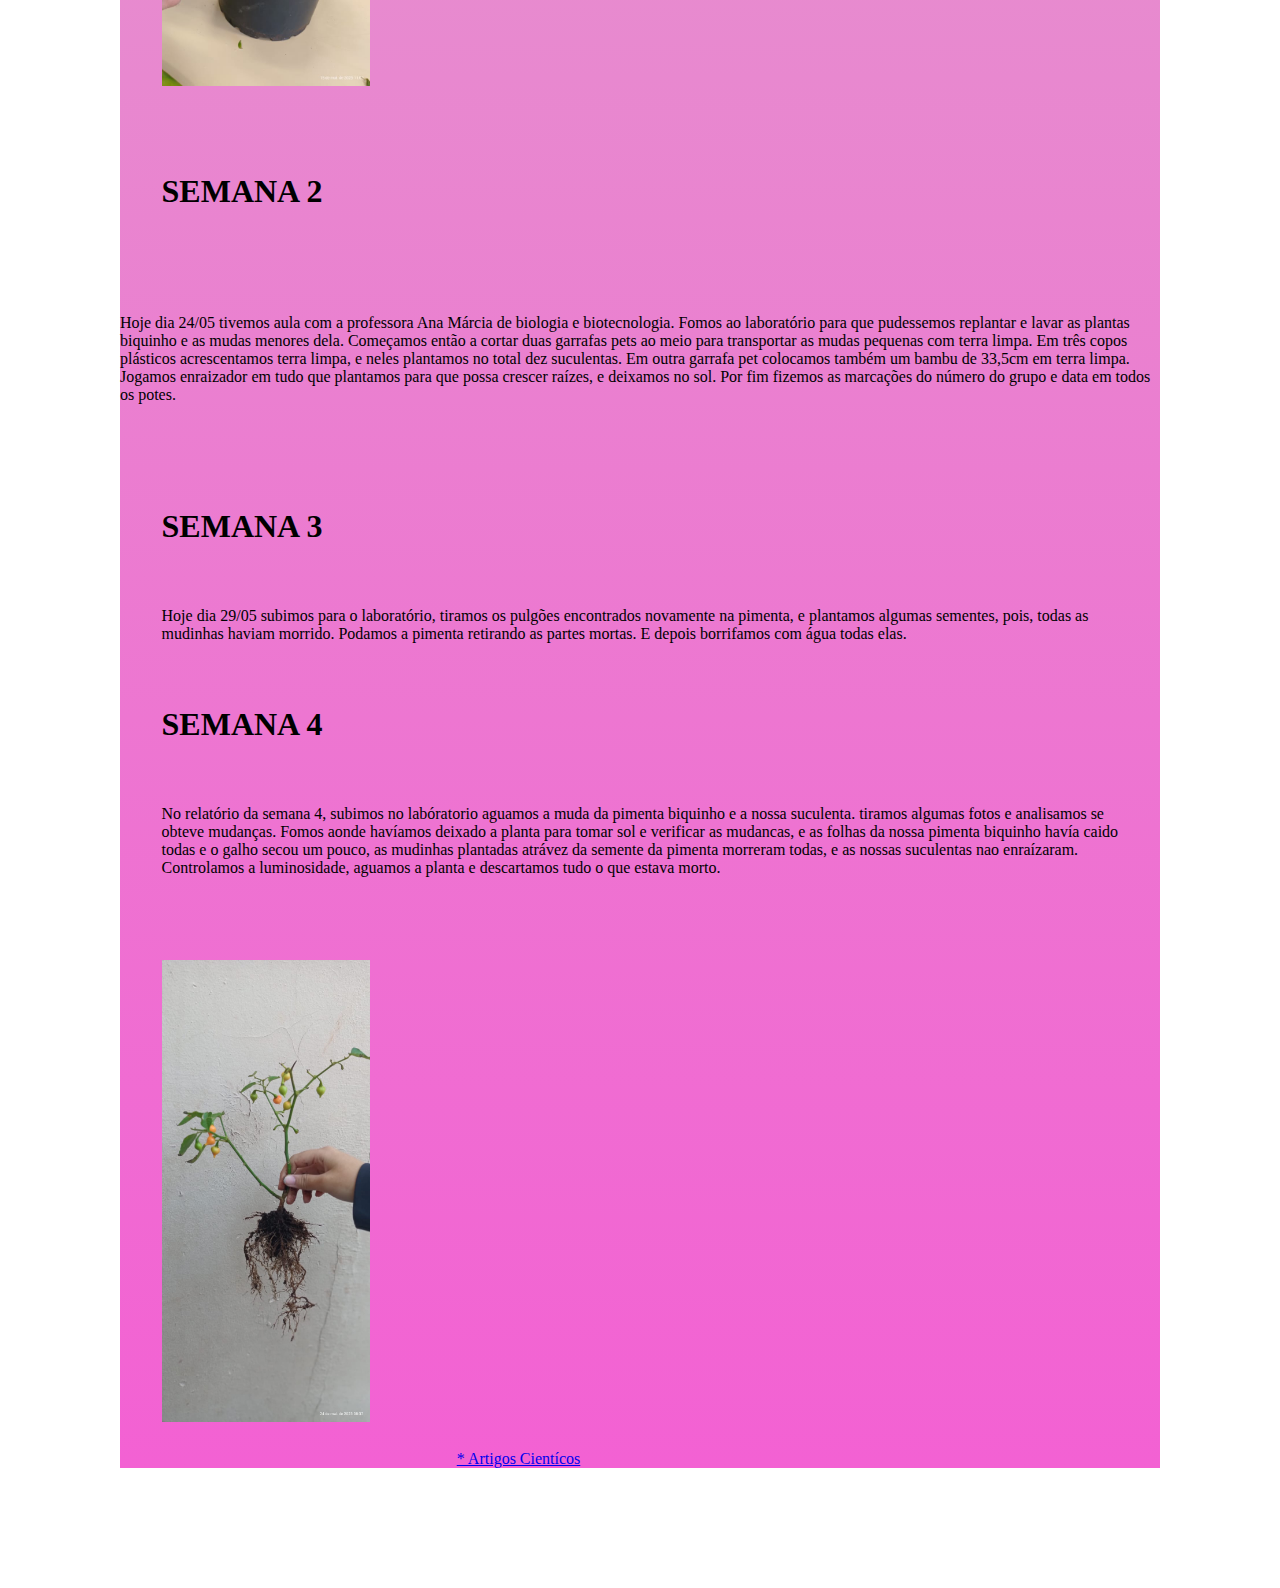
==== commit d875e3b3: "." ====
--- a/index.html
+++ b/index.html
@@ -22,14 +22,13 @@
             <b class="titulo_apresentaçao_trabalho"> Sobre o trabalho:</b>
             <p class="tamanho_texto">Olá, me chamo Maria Julia e sou do 2°C do Colégio Estadual Cívico Militar Duque de Caxias. Sou do grupo 1, e estou utilizando esta página HTML com a ajuda do prof. Guilherme Beraldi para criar uma apresentação online dos nossos trabalhos avaliativos em grupo, sobre a pimenta Biquinho com a Prof. Ana Marcia da matéria de Biotecnologia.</p>
         </section>
-        <img class="imagem" src="img2" alt="Imagem de árvore de pimenta">
+        <img class="imagem" src="pimenta-biquinho-gv.png" alt="">
         </section>
         <section class="apresentaçao_trabalho">
             <b class="subtitulo_apresentaçao_trabalho"> RELATÓRIOS DAS SEMANAS 1,2 E 3</b>
             <h1>SEMANA 1</h1>
             <p>Na semana 1 do dia 15/05 percebemos que nossas pimentas biquinhos estavam com pulgões. Fizemos a retirada com água, vinagre e detergente molhado no algodão. Realizamos a análise de propagação vegetativa que dentre elas escolhemos a Estaquia, por ser mais fácil e adequado ao nosso ambiente escolar e área pequena.</p> 
          
-            <img class="imagem" src="pimenta-biquinho-gv.png" alt="">
             <img class="imagem" src="pimentinha.jpg" alt="">
             <h1>SEMANA 2</h1>
             </p> Hoje dia 24/05 tivemos aula com a professora Ana Márcia de biologia e biotecnologia. Fomos ao laboratório para que pudessemos replantar e lavar as plantas biquinho e as mudas menores dela. Começamos então a cortar duas garrafas pets ao meio para transportar as mudas pequenas com terra limpa. Em três copos plásticos acrescentamos terra limpa, e neles plantamos no total dez suculentas. Em outra garrafa pet colocamos também um bambu de 33,5cm em terra limpa. Jogamos enraizador em tudo que plantamos para que possa crescer raízes, e deixamos no sol. Por fim fizemos as marcações do número do grupo e data em todos os potes.</p>
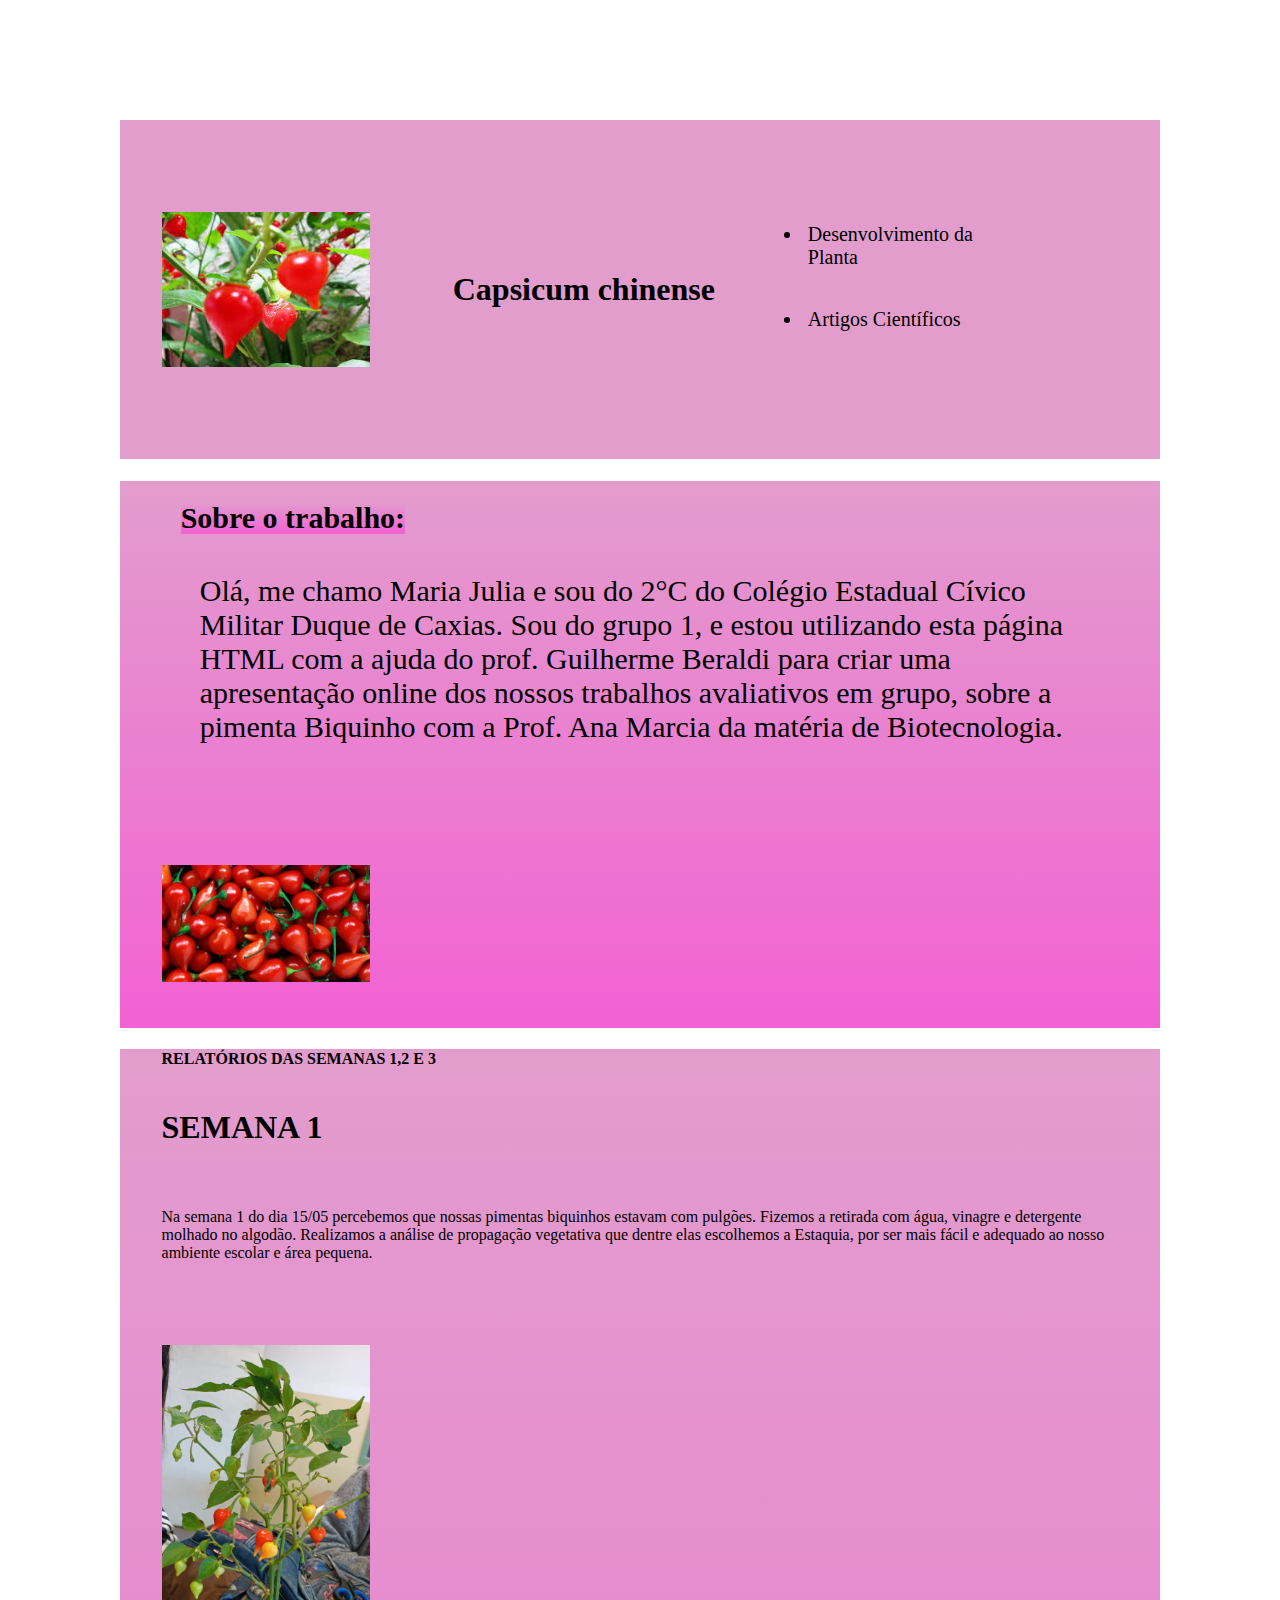
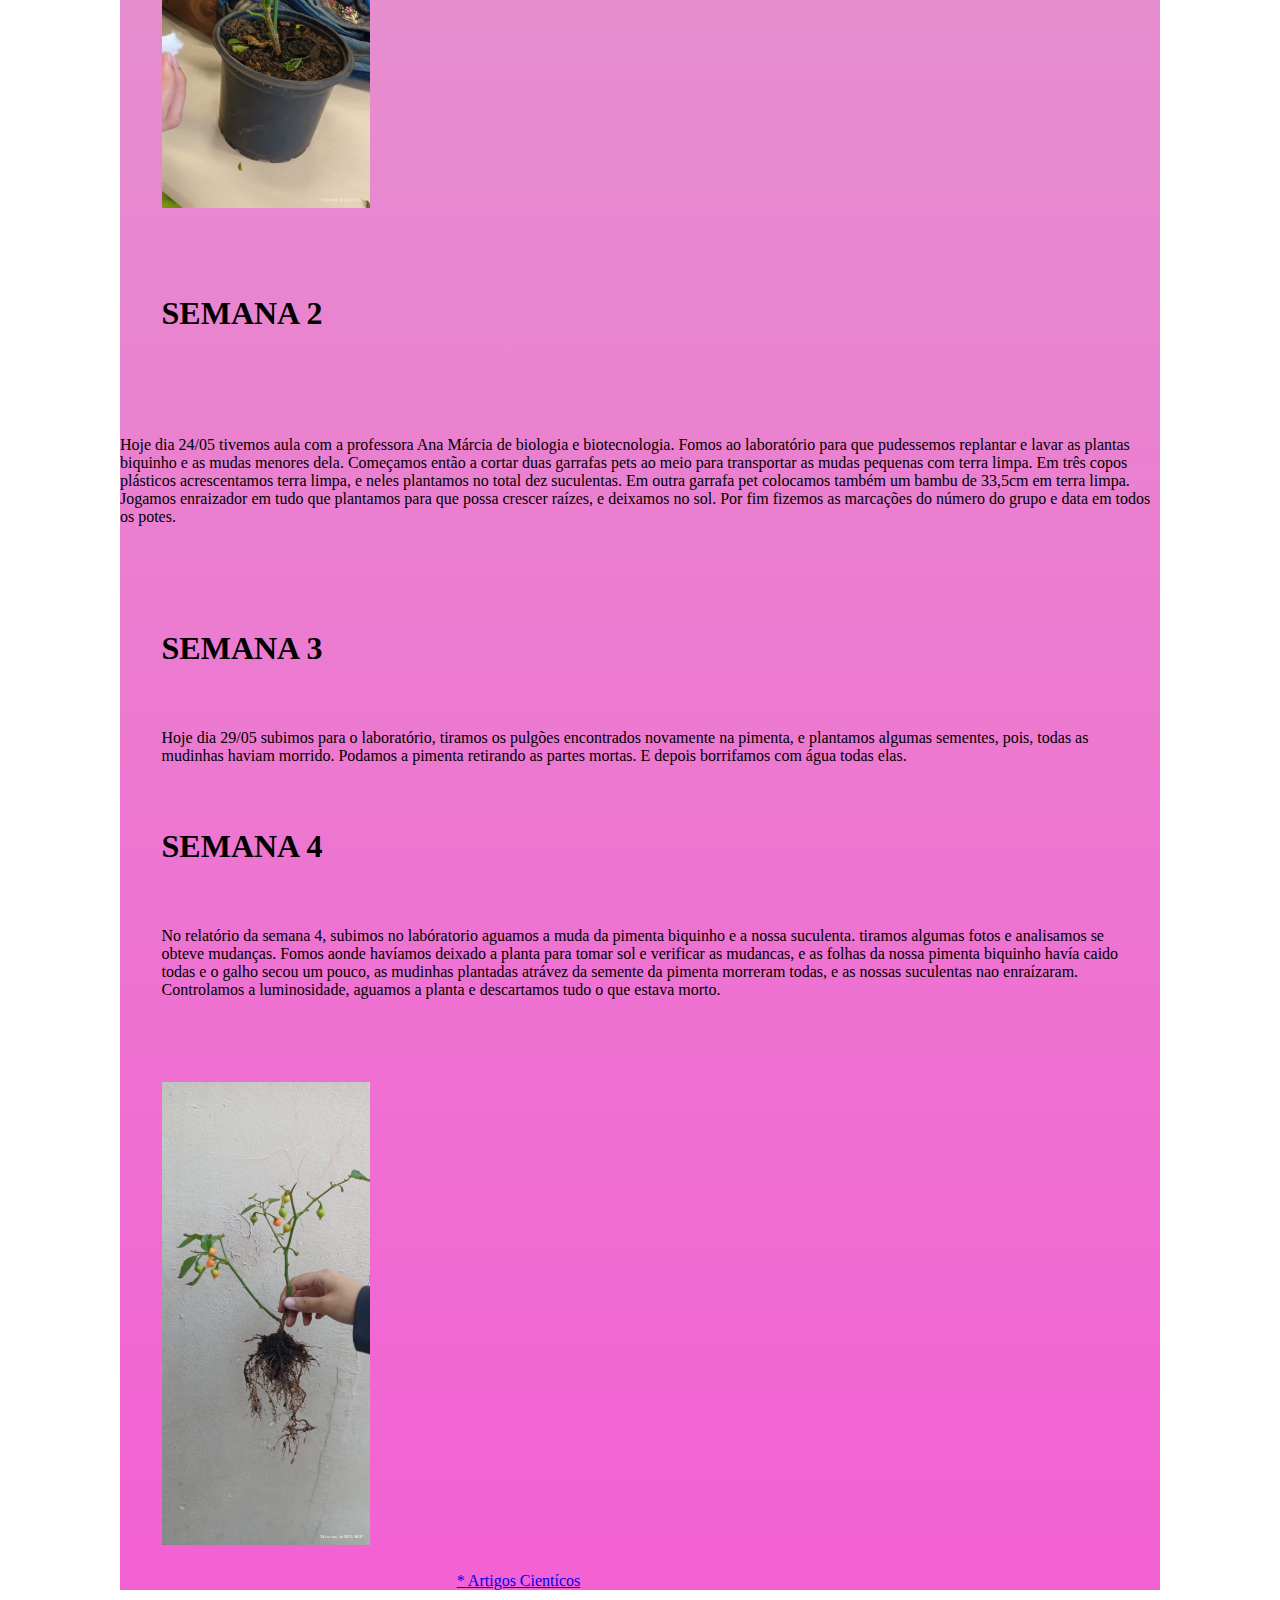
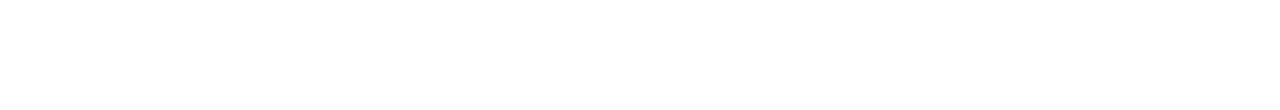
==== commit 6e6d663c: "." ====
--- a/index.html
+++ b/index.html
@@ -10,7 +10,7 @@
 <body>
     
     <header class="cabeçalho">
-        <img class="cabeçalho_imagem" src="img1" alt="img2">
+        <img class="cabeçalho_imagem" src="biquinho.jpeg" alt="">
         <h1 class="cabeçaho_titulo">Capsicum chinense</h1>
         <ul>
             <li class="cabeçalho_lista_item">Desenvolvimento da Planta</li>
--- a/style.css
+++ b/style.css
@@ -48,5 +48,14 @@
     }
 
     .tamanho_texto{
-        font-size: 15px;
+        font-size: 30px;
+    }
+
+    .SEMANA_2{
+    background-color: rgb(226, 157, 205);
+    color: rgb(0, 0, 0);
+    display:flex;
+    align-items: center;
+    padding: 50px 0;
+    font-size: 30px;
     }